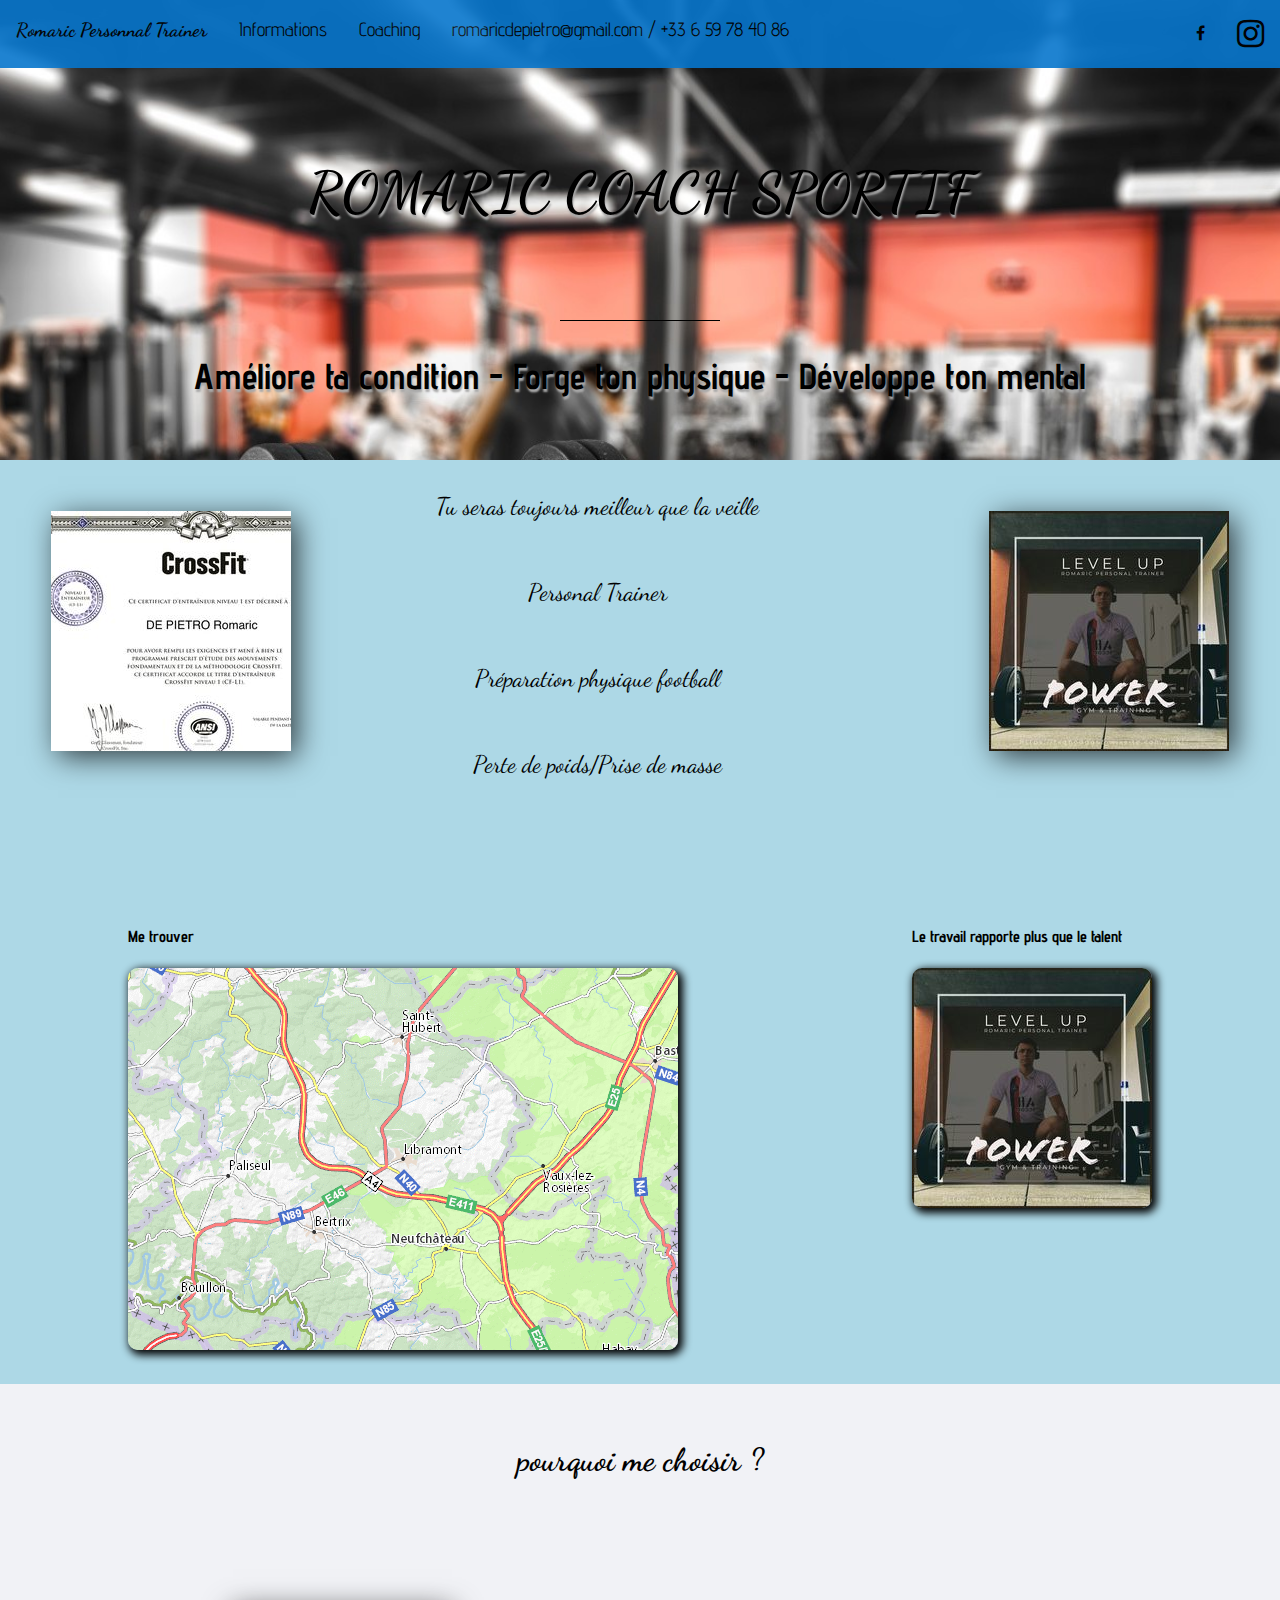
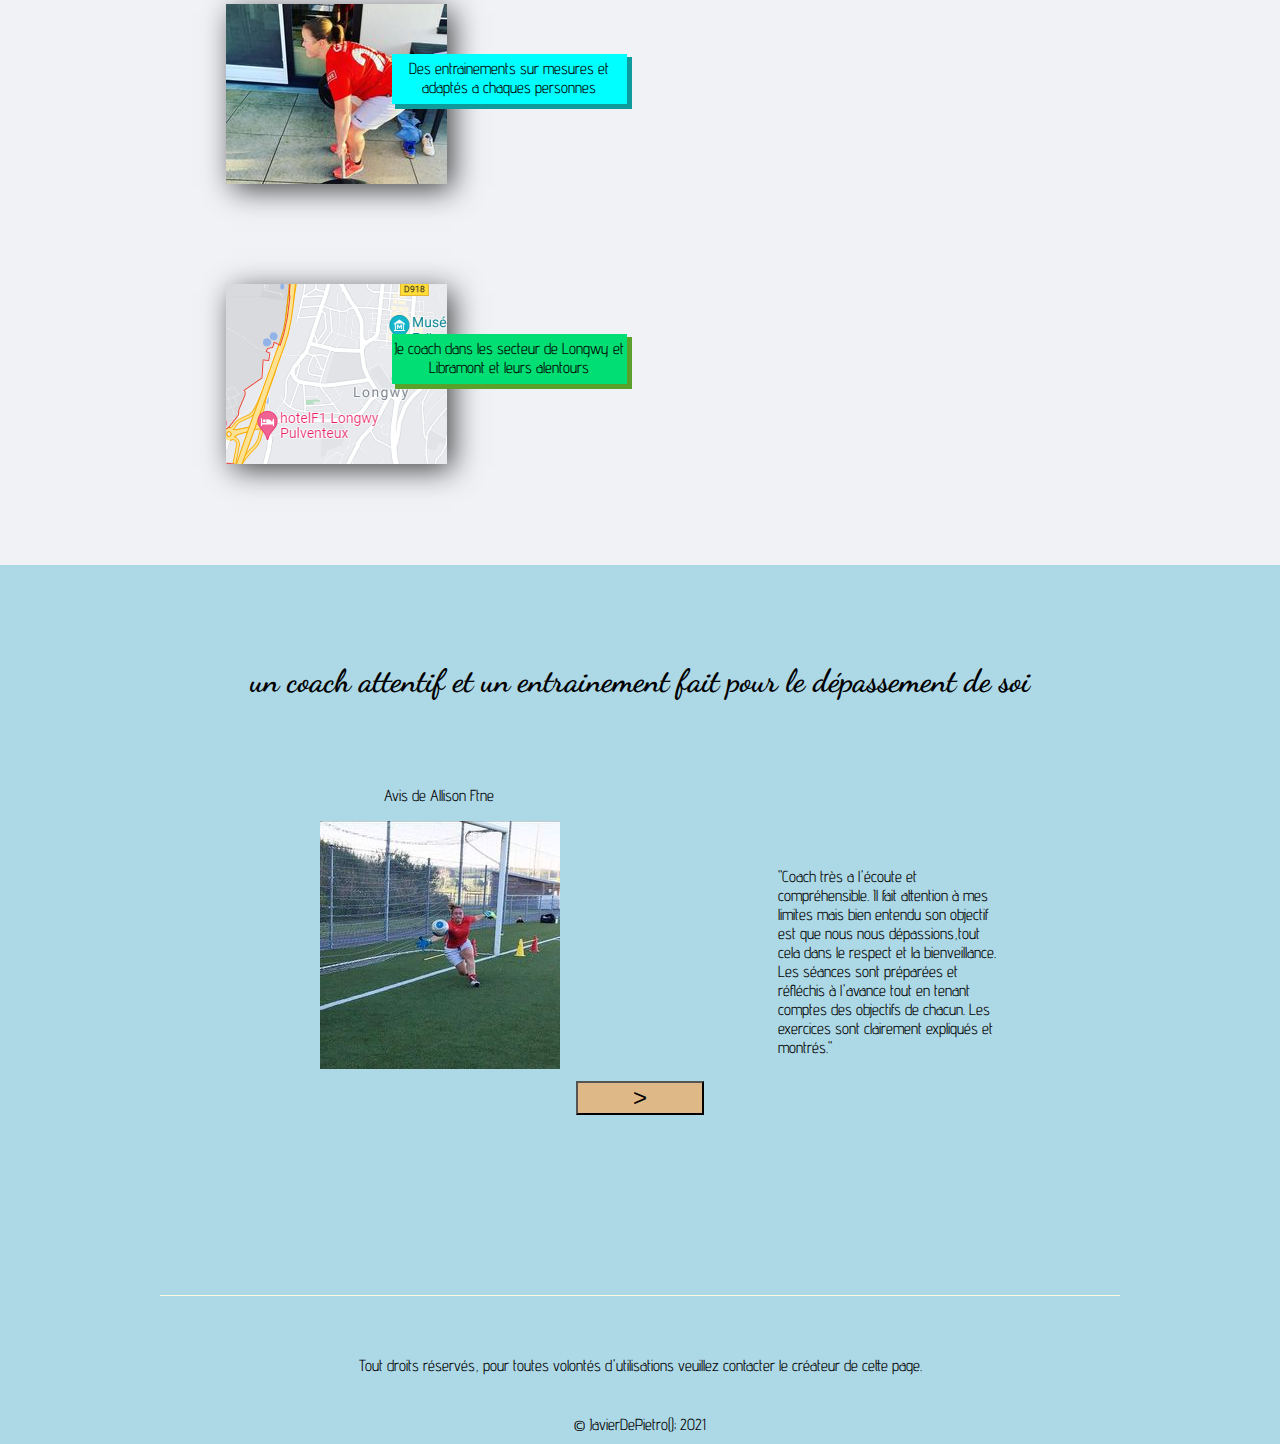
==== index.html @ 674ebf26 "Update index.html" ====
<!DOCTYPE html>

<html lang="fr">
    <head>
        <meta charset="utf-8"> 

        <title>Personal trainer</title>

        <link rel="stylesheet" href="style.css">

        <link rel="stylesheet" href="https://cdnjs.cloudflare.com/ajax/libs/font-awesome/4.7.0/css/font-awesome.css">
        <script src="script.js" type="text/javascript"></script>
        <link rel="icon" type="image/png" sizes="16x16" href="téléchargé.png">
    </head>
    <body>
        <header>
            <nav id = "navbar1">
                <ul>
                    <li id="logo"><a href="index.html">Romaric Personnal Trainer</a></li>
                    <li><a href="information.html">Informations</a></li>
                    <li><a href="coaching.html">Coaching</a></li>
                    <li><a>romaricdepietro@gmail.com / +33 6 59 78 40 86</a></li>
                </ul>
                <ul>
                    <a href="https://www.instagram.com/romaric_personal_trainer/?hl=fr
                    "><i  id = "logoinsta" class="fa fa-instagram"></i></a>
                    <a href="https://m.facebook.com/pg/romaric_dp-105657741568297/posts/
                    "><i id="logofb" class="fa fa-facebook"></i></a>
                </ul>
            </nav>
            <div id="imagePrincipale">
                <h1>Romaric coach sportif</h1>
                <div id="premiertrait"></div>
                <h3>Améliore ta condition - Forge ton physique - Développe ton mental</h3>
            </div>
        </header>

        <section id ="presentation">
            <div id ="TexteIntro">
                <li id="img"></li>
                <li id="img2"></li>
                <p>Tu seras toujours meilleur que la veille</p>
                <p>Personal Trainer</p>
                <p>Préparation physique football</p>
                <p>Perte de poids/Prise de masse</p>
            </div>
            <div id="prestations">
                <div class="imageprestations">
                    <h4>Me trouver</h4>
                    <a href="https://www.google.fr/maps/place/6800+Libramont-Chevigny,+Belgique/@49.9500652,5.2820677,11z/data=!3m1!4b1!4m5!3m4!1s0x47c02b04e99ed1ab:0x1efc25bea2746ca9!8m2!3d49.9183927!4d5.3745927"><img src="carte.png"></a>
                </div>
                <div class="imageprestations">
                    <h4>Le travail rapporte plus que le talent</h4>
                    <a href="#"><img src="logoClassique2.jpg"></a>
                </div>
            </div>
        </section>
        <section id="Choisir">
            <H2>Pourquoi me choisir ?</H2>
            <ul>
                <li id = "entrainement"><p>Des entrainements sur mesures et adaptés a chaques personnes</p></li>
                <li id = "Longwy"><p>Je coach dans les secteur de Longwy et Libramont et leurs alentours</p></li>
            </ul>
        </section>
        <section id = "avisclients">
            <section id = "avis1">
                <h2>Un coach attentif et un entrainement fait pour le dépassement de soi</h2>
                <p id= "client">Avis de Allison Ftne</p>
                <li id = "premieravis"><p>"Coach très a l'écoute et compréhensible. Il fait attention à mes limites mais bien entendu son objectif est que nous nous dépassions,tout cela dans le respect et la bienveillance. Les séances sont préparées et réfléchis à l'avance tout en tenant comptes des objectifs de chacun. Les exercices sont clairement expliqués et montrés."</p></li>
            </section>
            <button id="buttonavis" onClick="avis()">></button>
        </section>
        <footer>
            <div id="droitslegaux"></div>
            <div id="autretrait"></div>
            <div id="copyrightsEtIcones">
                <div id="copyrights">
                    <li>Tout droits réservés, pour toutes volontés d'utilisations veuillez contacter le créateur de cette page.</li>
                    <span>© JavierDePietro(); 2021</span>
                </div>
            </div>
        </footer>
    </body>
</html>
---- style.css ----
@import url('https://fonts.googleapis.com/css2?family=Dancing+Script&display=swap');
@import url('https://fonts.googleapis.com/css2?family=Advent+Pro&family=Dancing+Script&display=swap');
@import url('https://fonts.googleapis.com/css2?family=Roboto&display=swap');

body {
    font-family: 'Advent Pro', sans-serif;
    padding: 0;
    margin: 0;
}
nav h1 {
    padding-top: 60px;
}
ul {
    margin: 0;
    padding: 0;
}
li {
    list-style-type: none;
}
#presentation {
    background-color: lightblue;
}
#TexteIntro p {
    font-family: 'Roboto';
    padding: 10px 13%;
    text-align: center;
}
h1 {
    font-family:   'Dancing Script';
    text-transform: uppercase;
    text-align: center;
    padding-top: 60px;
    padding-bottom: 60px;
    font-size: 3.5em;
    text-shadow: 1px 3px 2px darkgray;
}
h2 {
    font-family:   'Dancing Script';
    text-transform: lowercase;
    text-align: center;
    padding-top: 60px;
    padding-bottom: 60px;
    font-size: 2em;
}
h3 {
    text-align: center;
    color: black;
    font-size: 2.25em;
    text-shadow: 1px 3px 2px darkgray;
}
a {
    text-decoration: none;
    color: black;
}

/* Barre de navigation */

#navbar1 {
    overflow: hidden;
    background-color: rgb(7, 118, 204);
    position: fixed;
    width: 100%;
    opacity: 0.9;
    top: 0;
}
header li {
    float: left;
    font-size: 1.2em;
}
header li a {
    text-decoration: none;
    display: block;
    text-align: center;
    padding: 18px 16px;
    float: right;
}
#logo {
    font-family: 'Dancing Script';
    font-weight: bold;
    float: left;
}
#logoinsta {
    padding: 18px 16px;
    float: right;
}
#logofb {
    padding: 25px 16px 5px 16px;
    float: right;
}
/* image principale */

#imagePrincipale {
    padding-top: 60px;
    background: url(imageSDS.jpeg) no-repeat fixed 50% 50%;
    background-size: cover;
    height: 400px;
}
#imagePrincipale h3 {
    text-align: center;
}
#premiertrait {
    height: 1px;
    width: 12.5%;
    margin: -3px auto;
    background-color: black;
}
/* présentation */
#avisclients {
    background-color: lightblue;
    padding: 10px 0px 100px 0px;
}
#avisclients h2 {
    text-align: center;
}
#client {
    margin-left: 30%;
}
#avisclients li {
    margin-left: 25%;
    background: url(avis1.jpg) no-repeat border-box;
    padding: 30px 0px 50px 10%;
    height: 180px;
    width: 50%;
    max-width: 550px;
}
#premieravis p {
    float: right;
    padding: 0px 0px 0px 60%;
}
#prestations {
    background-color: lightblue;
    padding: 100px 0px 100px 0px;
}
#TexteIntro {
    padding: 1px 1px 1px 1px;
}

#TexteIntro p {
    padding-top: 30px;
}

#prestations {
    display: flex;
    flex-wrap: wrap;
    justify-content: space-between;
    padding: 100px 10% 30px 10%;
}
.imagesprestations h4 {
    font-family: 'Dancing Script', cursive;
    text-align: center;
    font-size: 1.8em;
    margin: 4px;
    font-weight: 300;
}
.imageprestations img {
    border-radius: 10px;
    box-shadow: 3px 3px 8px 2px;
}
.imageprestations img:hover {
    opacity: 0.8;
    transform: scale(1.05);
    transition: 0.6s ease-in;
}
/* Pourquoi me choisir */
#Choisir {
    height: 1400;
    background-color: #f1f2f6;
    padding: 1px 2%;
}
#Choisir h2 {
    padding-top: 30px;
}

#TexteIntro p{
    background-color: lightblue;
    font-family: 'Dancing Script';
    font-size: 1em;
}

#TexteIntro li{
    background-color: lightblue;
    font-family:   'Dancing Script';
}

#img {
    background: url(diplomeEntraineur.jpg) no-repeat;
    background-color: lightblue;
    min-width: 240px;
    min-height: 240px;
    float: left;
    margin: 50px 0px 0px 50px;
    box-shadow: 6px 6px 28px -1px rgba(0,0,0,0.75);
}

#img2 {
    background: url(logoClassique2.jpg) no-repeat;
    background-color: lightblue;
    min-width: 240px;
    min-height: 240px;
    float: right;
    margin: 50px 50px 0px 0px;
    box-shadow: 6px 6px 28px -1px rgba(0,0,0,0.75);
}

#presentation p {
    height: 45px;
    width: 350px;
    margin: 1px -300px 0 20% ;
    font-size: 1.5em;
    text-align: center;
}
#entrainement {
    background: url(Entrainement.jpg) no-repeat;
}
#Longwy {
    background: url(Longwy.PNG) no-repeat;
}
#Choisir li {
    margin: 65px 50px 100px 200px;
    height: 180px;
    width: 18%;
    max-width: 550px;
    box-shadow: 6px 6px 28px -1px rgba(0,0,0,0.75);
}
#Choisir p {
    height: 45px;
    width: 235px;
    background-color: #01DF74;
    float: right;
    margin: 50px -180px 0 0;
    font-size: 1em;
    text-align: center;
    padding-top: 5px;
    box-shadow: 4px 4px 0 1px rgba(90,161,43,1);
}
#entrainement p {
    background-color: cyan;
    box-shadow: 4px 4px 0 1px rgba(15,154,156,1);
}
/* Formulaire de contact */
footer {
    background-color: lightblue;
    padding-top: 1px;
    color: #fffae1;
    padding: 20px 0 10px 0;
    text-align: center;
}
#buttonavis {
    font-size: 1.5em;
    background-color: burlywood;
    margin-left: 45%;
    width: 10%;
}
#buttonavis:hover {
    background-color: bisque;
    cursor: pointer;
    transition: 0.3s ease-in-out;
}
#copyrights {
    padding: auto;
}

#copyrights li {
    padding-bottom: 40px;
}

#autretrait {
    height: 1px;
    width: 75%;
    background-color: #FFFAE1;
    margin:60px auto;
}
#logoinsta {
    font-size: 2em;
}

#copyrights {
    color: black;
}
/*Fichier coaching.html seulement*/
#reservation {
    background-color: #f1f2f6;
    background: url(imageSDS.jpeg) no-repeat;
    background-size: cover;
    font-family: 'Roboto';
}

#reservation h2{
    padding-top: 75px;
    font-size: 3em;
}

#reservation p {
    text-align: center;
    font-weight: bold;
    color: white;
}

#programmes {
    display: flex;
    flex-wrap: wrap;
    justify-content: space-between;
    padding: 5%;
    text-align: center;
}

#programmes img {
    border-radius: 4.5%;
    box-shadow: 0 0 20px 0px rgba(0, 0, 0, 0.844);
    ;
}

#programmes img:hover {
    transform: translateY(-10px);
    transition: 0.45s;
}

#programmes li {
    padding-top: 20px;
    color: white;
}

#programmes p {
    font-size: 0.8em;
    color: #ccff66;
}
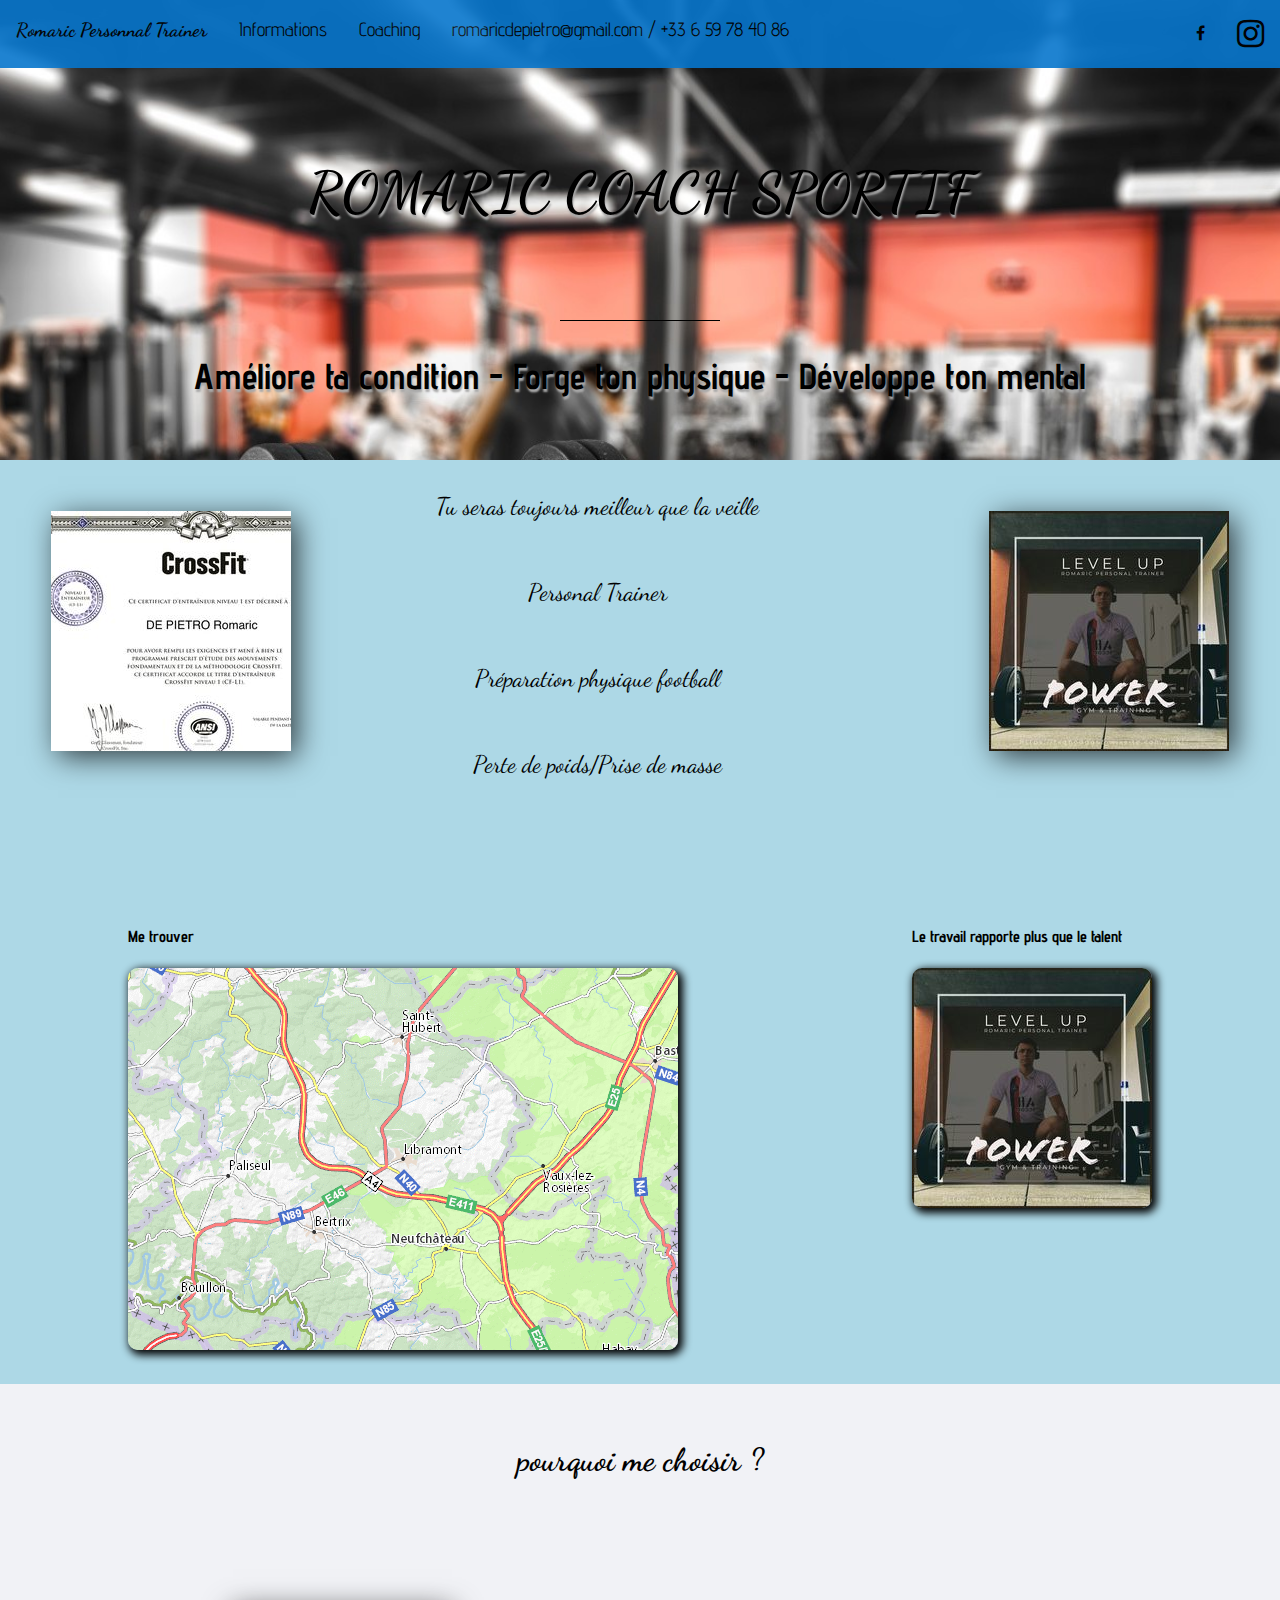
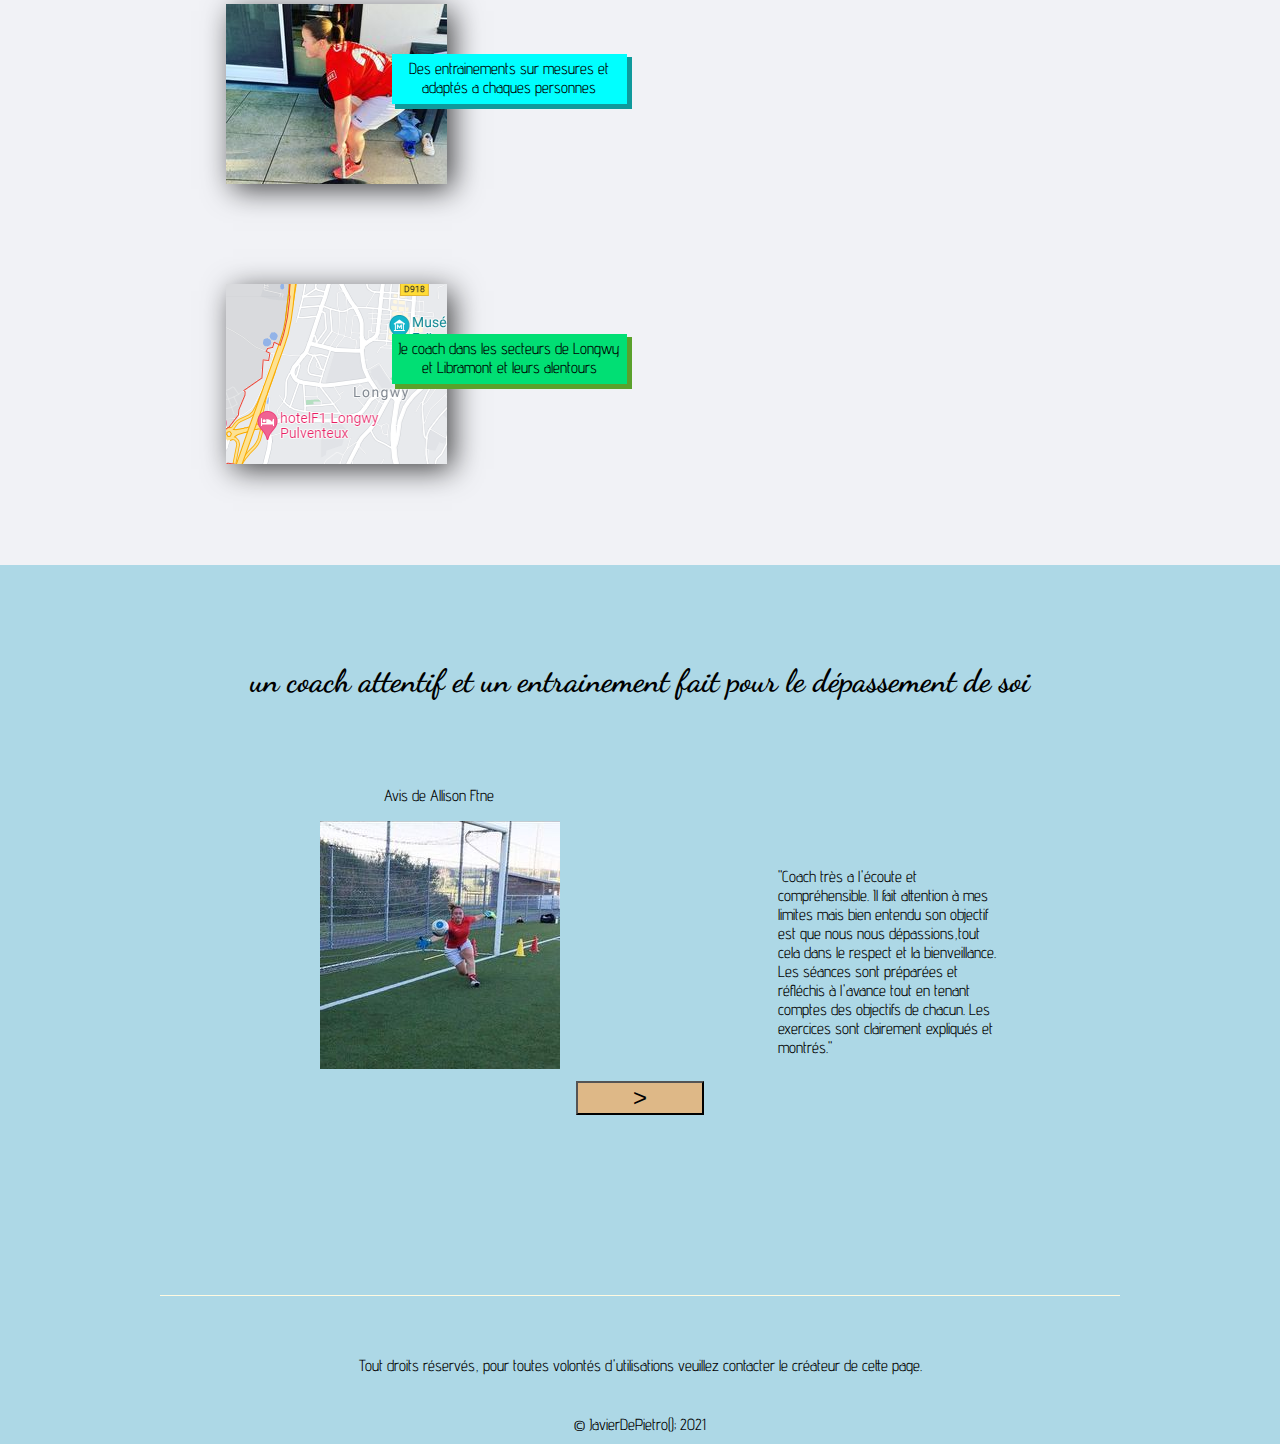
==== commit 8ef49789: "Update index.html" ====
--- a/index.html
+++ b/index.html
@@ -59,7 +59,7 @@
             <H2>Pourquoi me choisir ?</H2>
             <ul>
                 <li id = "entrainement"><p>Des entrainements sur mesures et adaptés a chaques personnes</p></li>
-                <li id = "Longwy"><p>Je coach dans les secteur de Longwy et Libramont et leurs alentours</p></li>
+                <li id = "Longwy"><p>Je coach dans les secteurs de Longwy et Libramont et leurs alentours</p></li>
             </ul>
         </section>
         <section id = "avisclients">
--- a/style.css
+++ b/style.css
@@ -127,6 +127,7 @@
     float: right;
     padding: 0px 0px 0px 60%;
 }
+
 #prestations {
     background-color: lightblue;
     padding: 100px 0px 100px 0px;
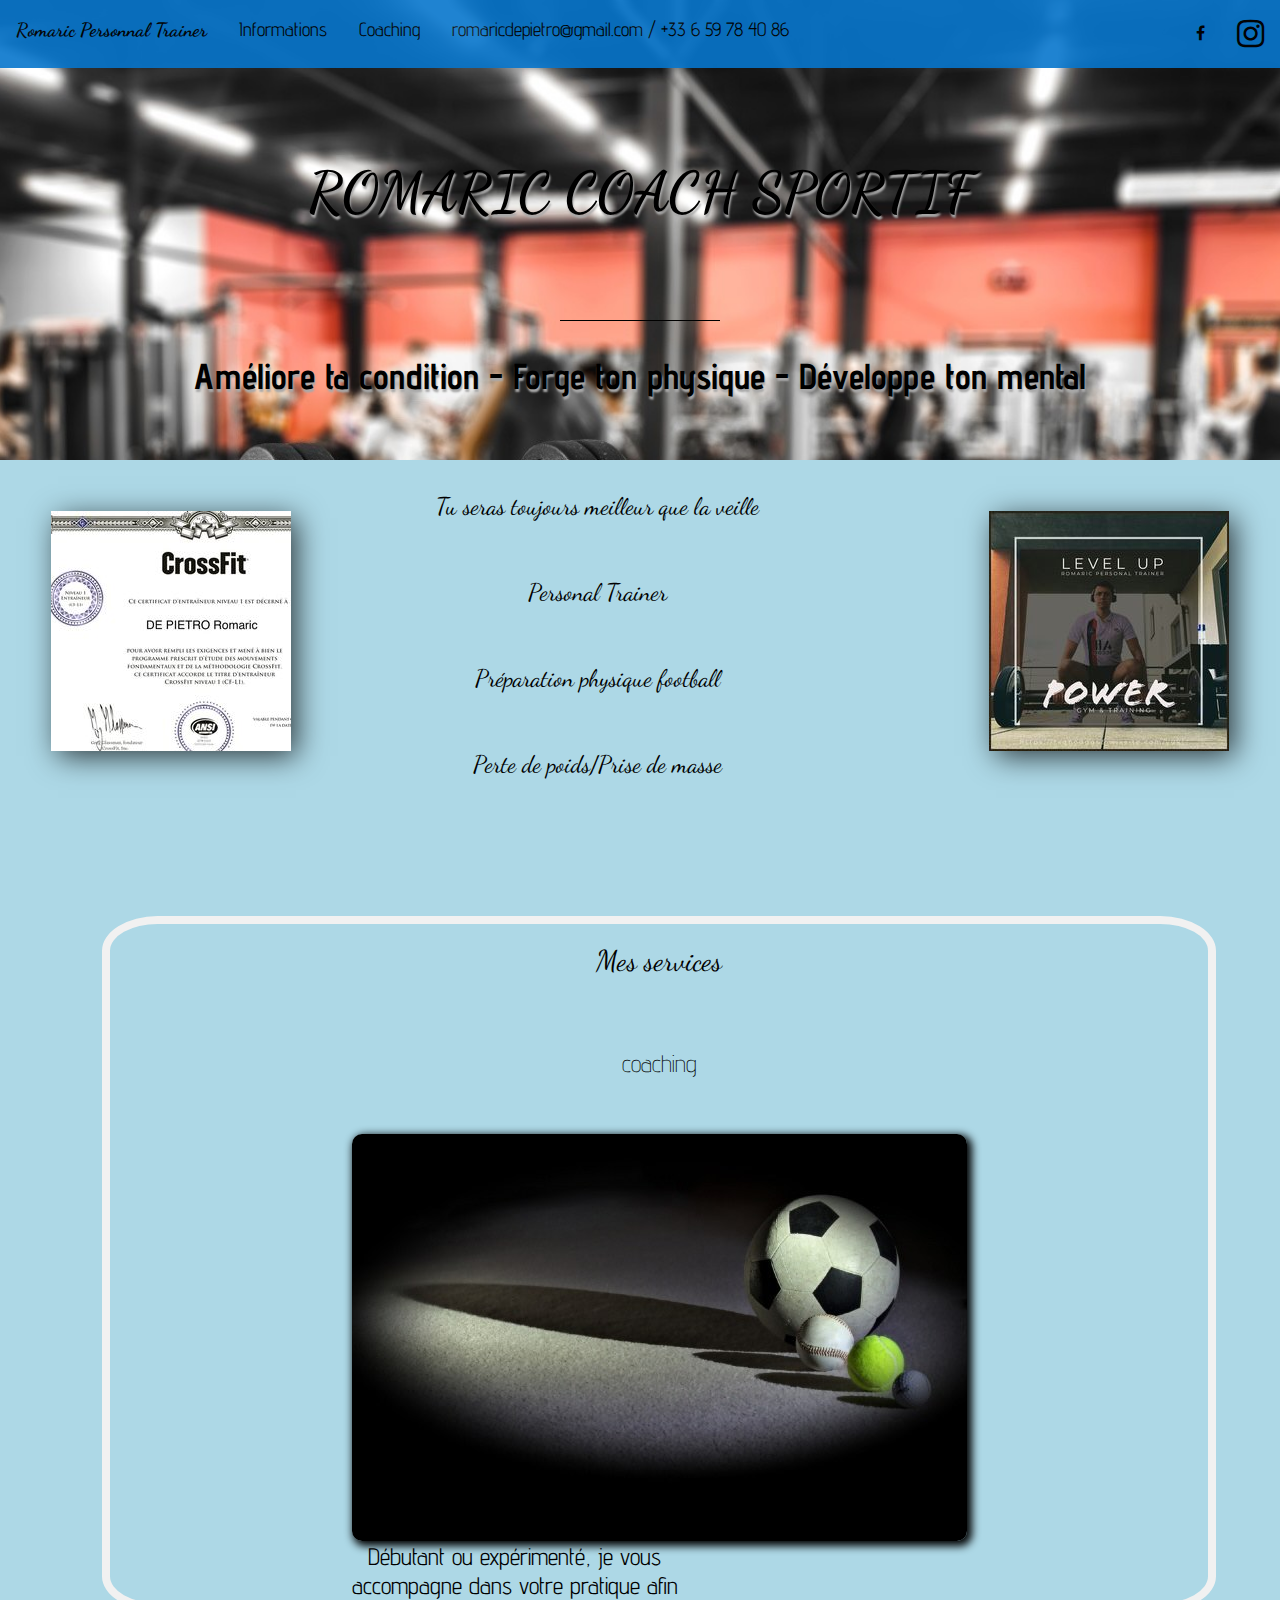
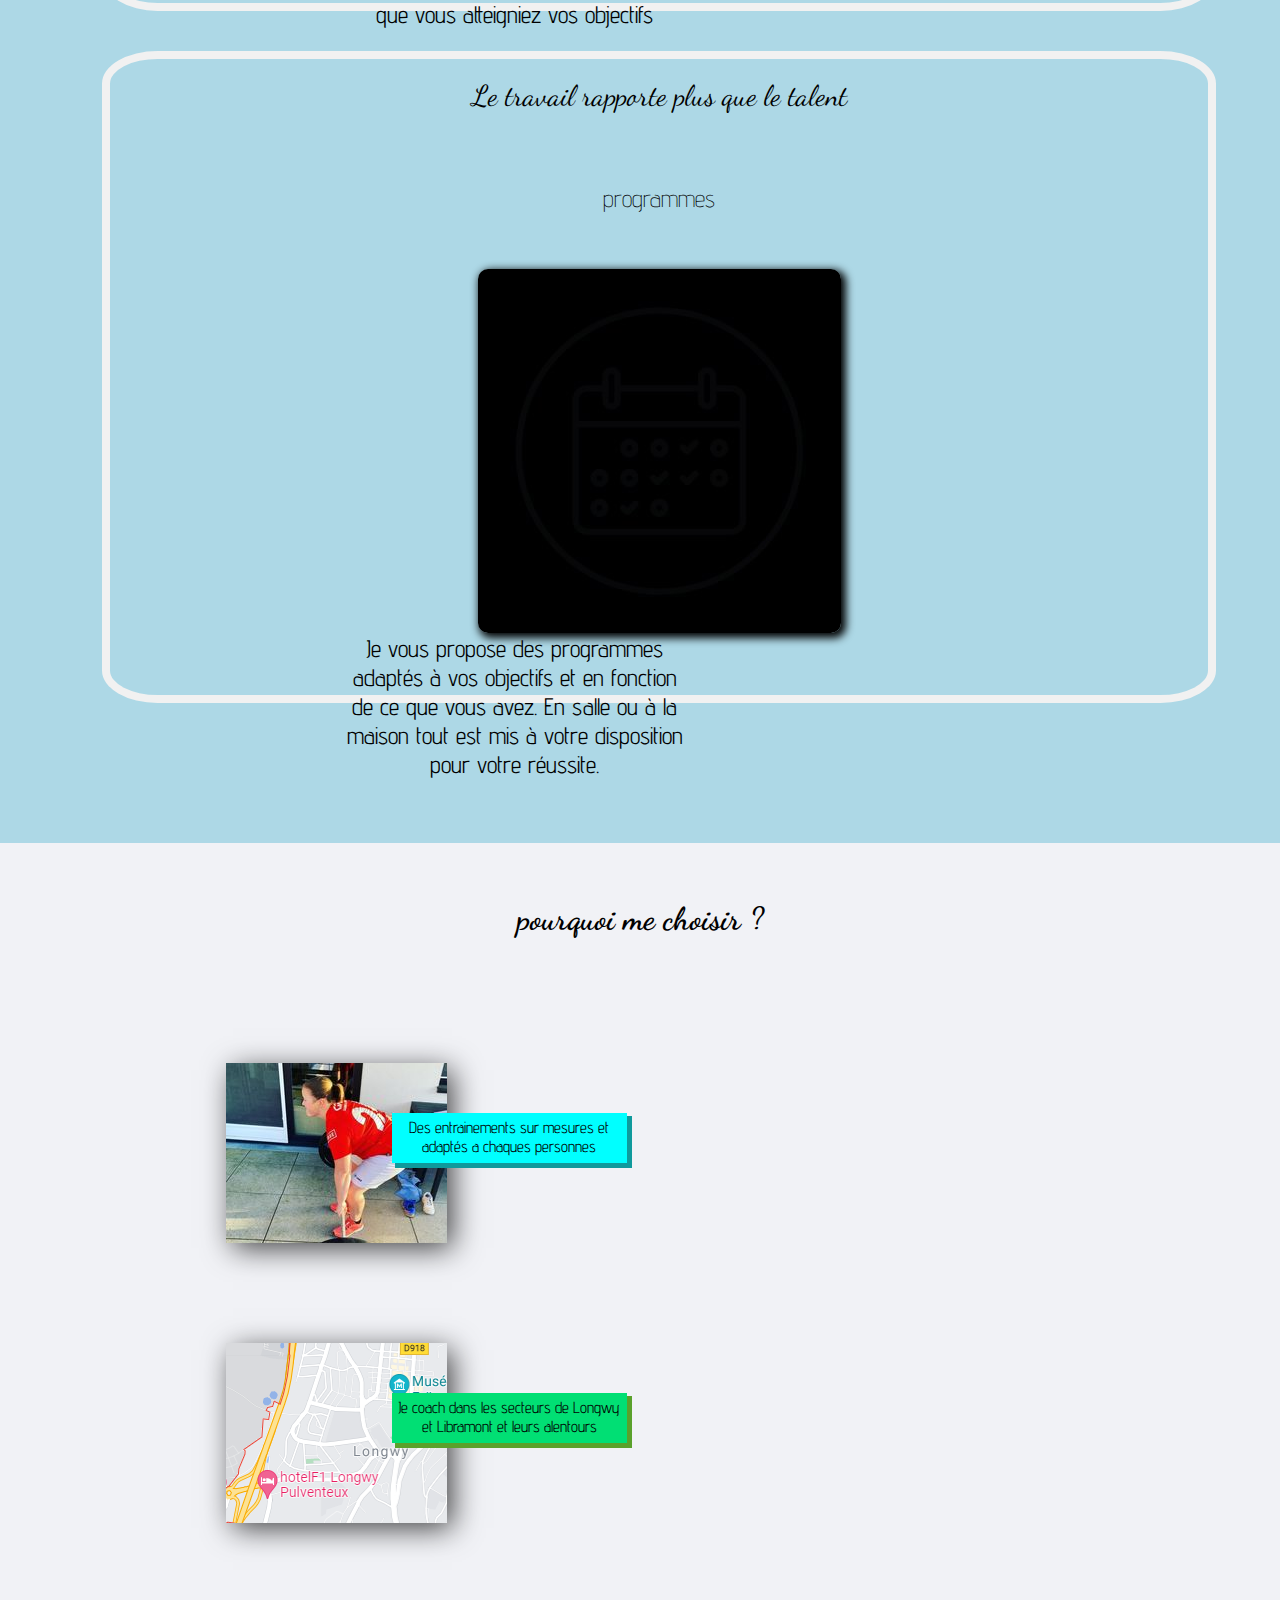
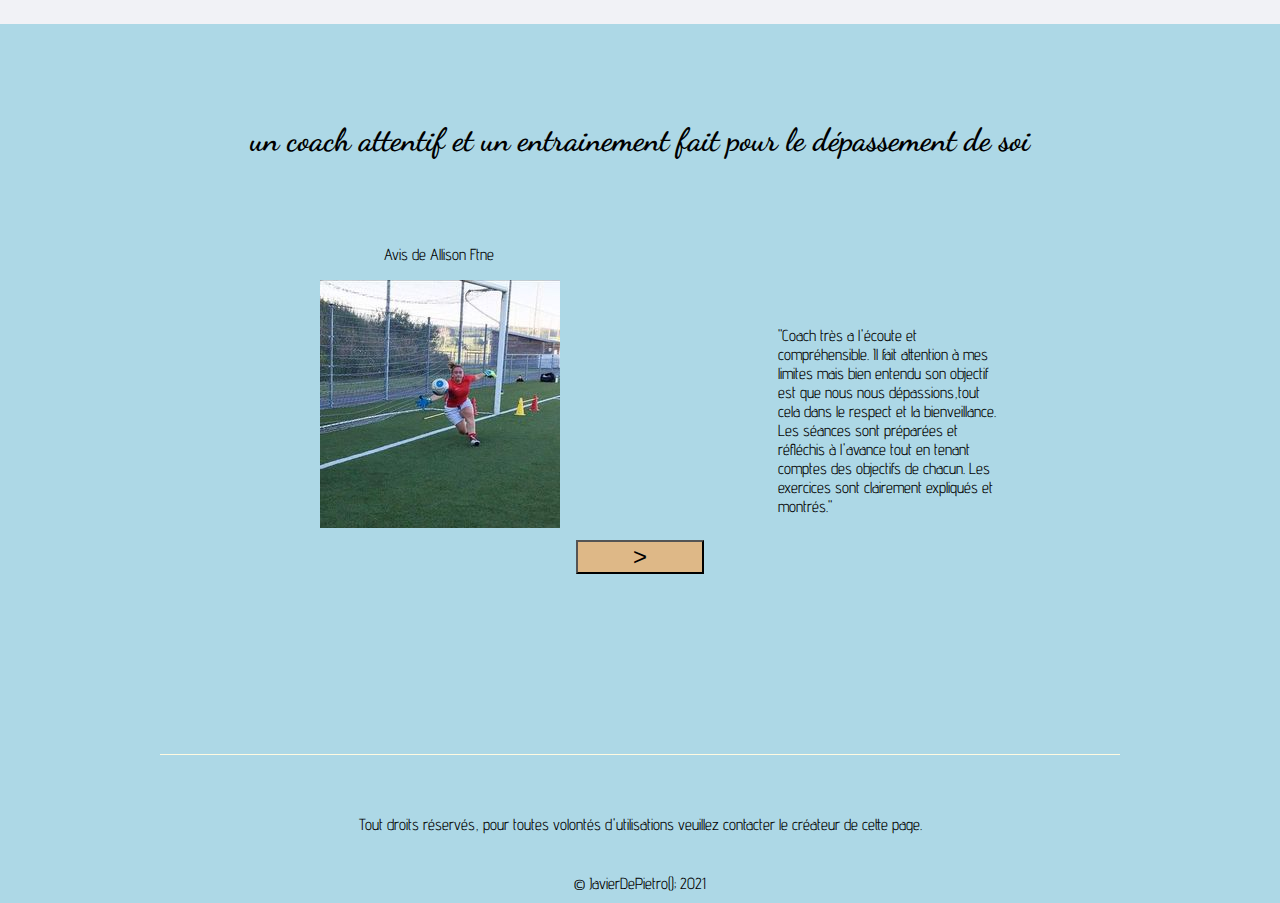
==== commit 46f53ef1: "1.0" ====
--- a/index.html
+++ b/index.html
@@ -45,13 +45,17 @@
                 <p>Perte de poids/Prise de masse</p>
             </div>
             <div id="prestations">
-                <div class="imageprestations">
-                    <h4>Me trouver</h4>
-                    <a href="https://www.google.fr/maps/place/6800+Libramont-Chevigny,+Belgique/@49.9500652,5.2820677,11z/data=!3m1!4b1!4m5!3m4!1s0x47c02b04e99ed1ab:0x1efc25bea2746ca9!8m2!3d49.9183927!4d5.3745927"><img src="carte.png"></a>
+                <div class="services">
+                    <h4>Mes services</h4>
+                    <h6>coaching</h6>
+                    <img src="services.jpg">
+                    <p>Débutant ou expérimenté, je vous accompagne dans votre pratique afin que vous atteigniez vos objectifs</p>
                 </div>
-                <div class="imageprestations">
+                <div class="services">
                     <h4>Le travail rapporte plus que le talent</h4>
-                    <a href="#"><img src="logoClassique2.jpg"></a>
+                    <h6>programmes</h6>
+                    <img src="programmes.jpg"> 
+                    <p>Je vous propose des programmes adaptés à vos objectifs et en fonction de ce que vous avez. En salle ou à la maison tout est mis à votre disposition pour votre réussite.</p>                   
                 </div>
             </div>
         </section>
--- a/style.css
+++ b/style.css
@@ -140,27 +140,37 @@
     padding-top: 30px;
 }
 
-#prestations {
-    display: flex;
-    flex-wrap: wrap;
-    justify-content: space-between;
-    padding: 100px 10% 30px 10%;
-}
-.imagesprestations h4 {
+#prestations h6 {
+    font-family: 'Dancing Script' cursive;
+    text-align: center;
+    font-size: 1.5em;
+    padding-top: 15px;
+    font-weight: 200;
+}
+
+#prestations h4 {
     font-family: 'Dancing Script', cursive;
     text-align: center;
     font-size: 1.8em;
     margin: 4px;
     font-weight: 300;
 }
-.imageprestations img {
+
+.services {
+    text-align : center;
+    padding : 1em;
+    border : 0.5em solid #f1f1f1;
+    margin: 10px 5% 40px 8%;
+    border-radius: 5%;
+}
+
+.services img {
+    max-width: 80%;
     border-radius: 10px;
     box-shadow: 3px 3px 8px 2px;
-}
-.imageprestations img:hover {
-    opacity: 0.8;
-    transform: scale(1.05);
-    transition: 0.6s ease-in;
+    display:block;
+    margin-left: auto;
+    margin-right: auto;
 }
 /* Pourquoi me choisir */
 #Choisir {
@@ -259,6 +269,7 @@
 }
 #copyrights {
     padding: auto;
+    bottom: 0px;
 }
 
 #copyrights li {
@@ -280,8 +291,9 @@
 }
 /*Fichier coaching.html seulement*/
 #reservation {
+    padding-top: 60px;
     background-color: #f1f2f6;
-    background: url(imageSDS.jpeg) no-repeat;
+    background: url(imageSDS.jpeg) no-repeat fixed 50% 50%;
     background-size: cover;
     font-family: 'Roboto';
 }
@@ -324,4 +336,20 @@
 #programmes p {
     font-size: 0.8em;
     color: #ccff66;
+}
+
+/*information.html uniquement*/
+
+#informationhtml {
+    padding-top: 60px;
+    background-color: #f1f2f6;
+    background: url(imageSDS.jpeg) no-repeat fixed 50% 50%;
+    background-size: cover;
+}
+
+#Romaric p {
+    font-size: 1.5em;
+    padding: 8% 10%;
+    font-weight: bold;
+    color: rgb(255, 255, 254);
 }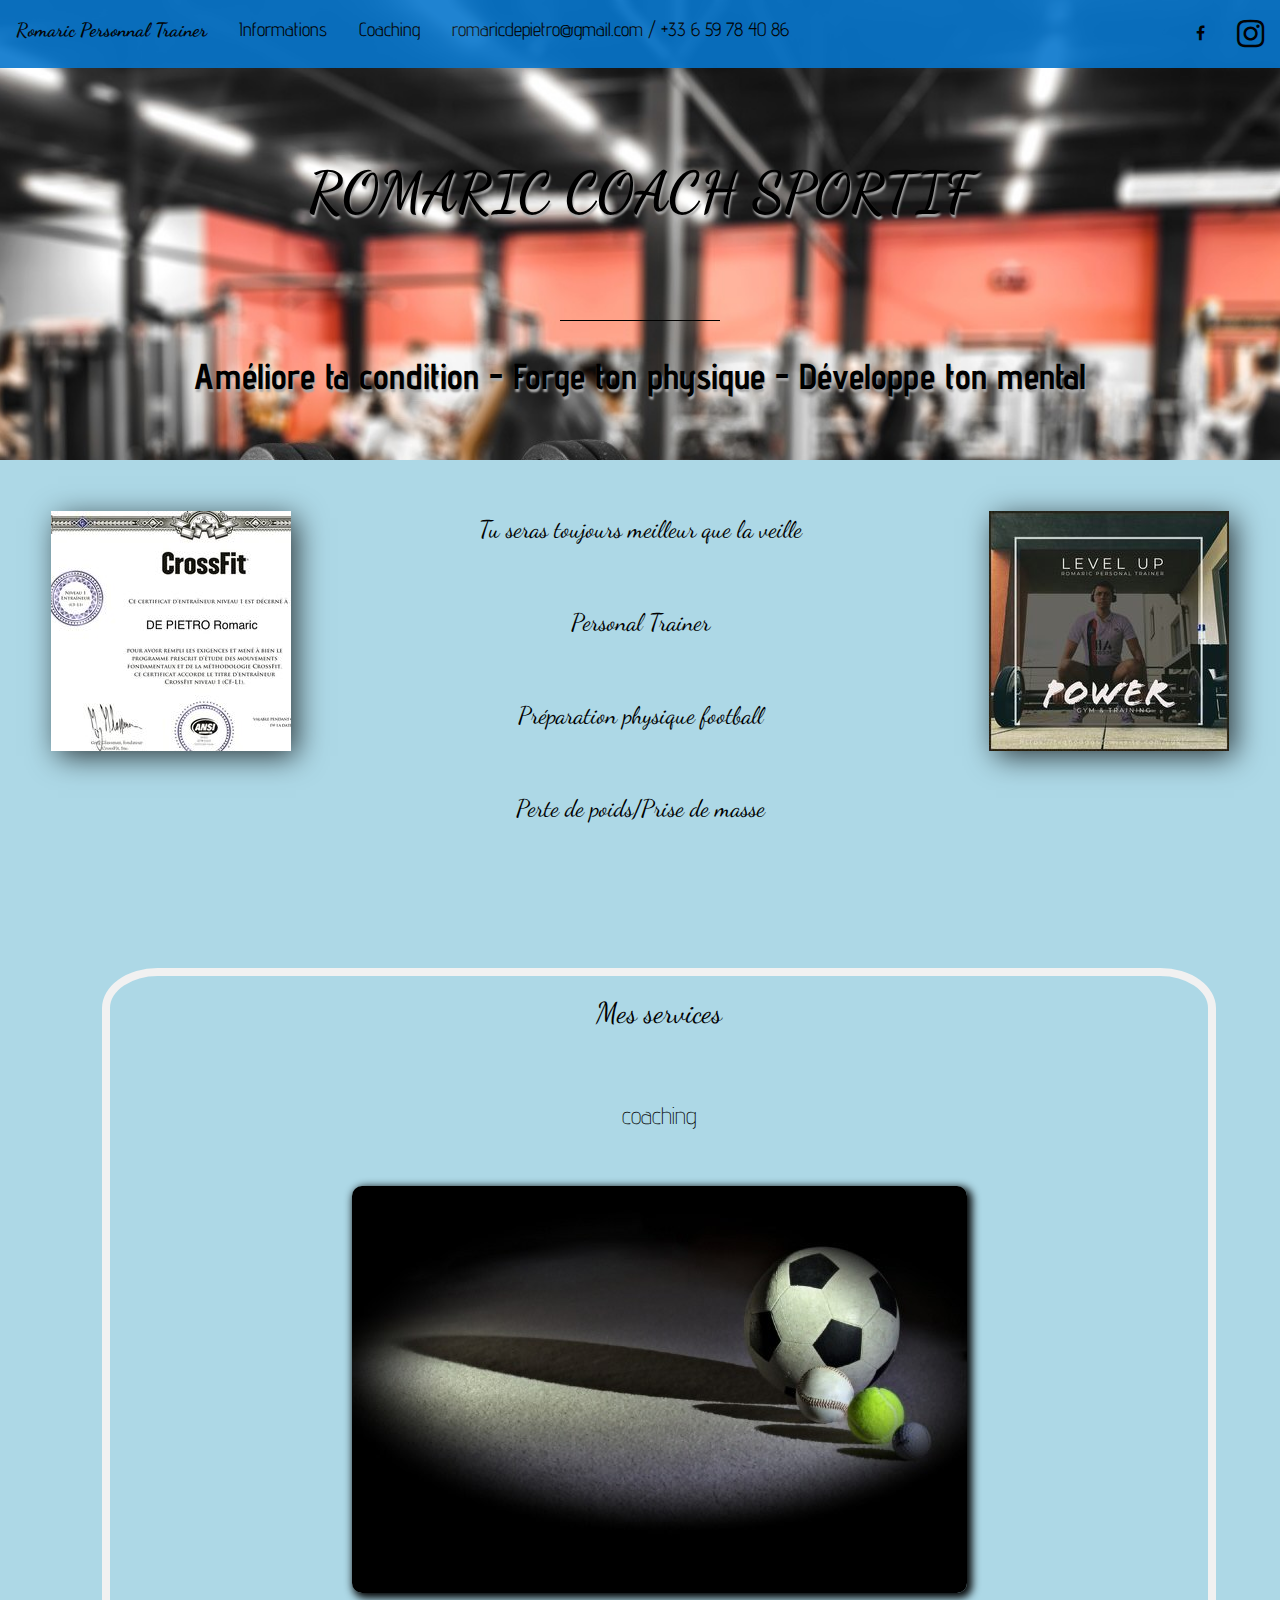
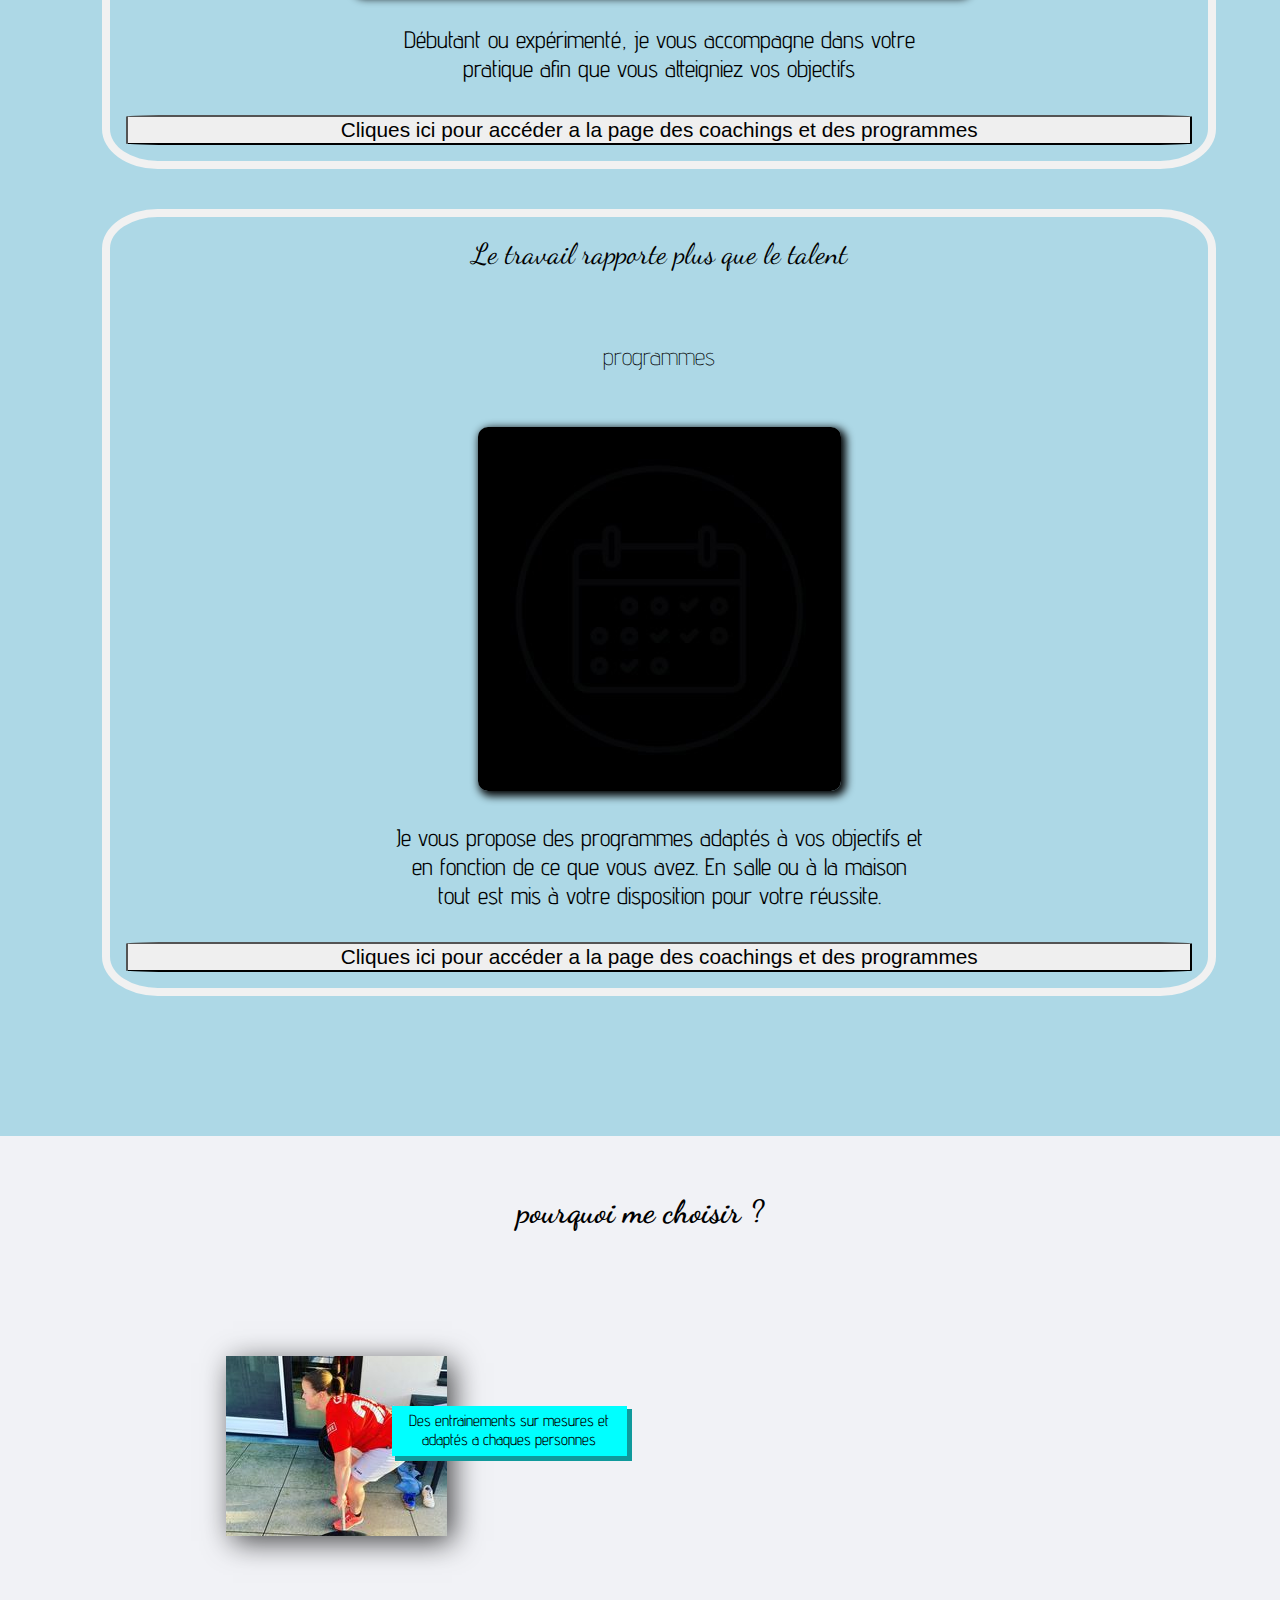
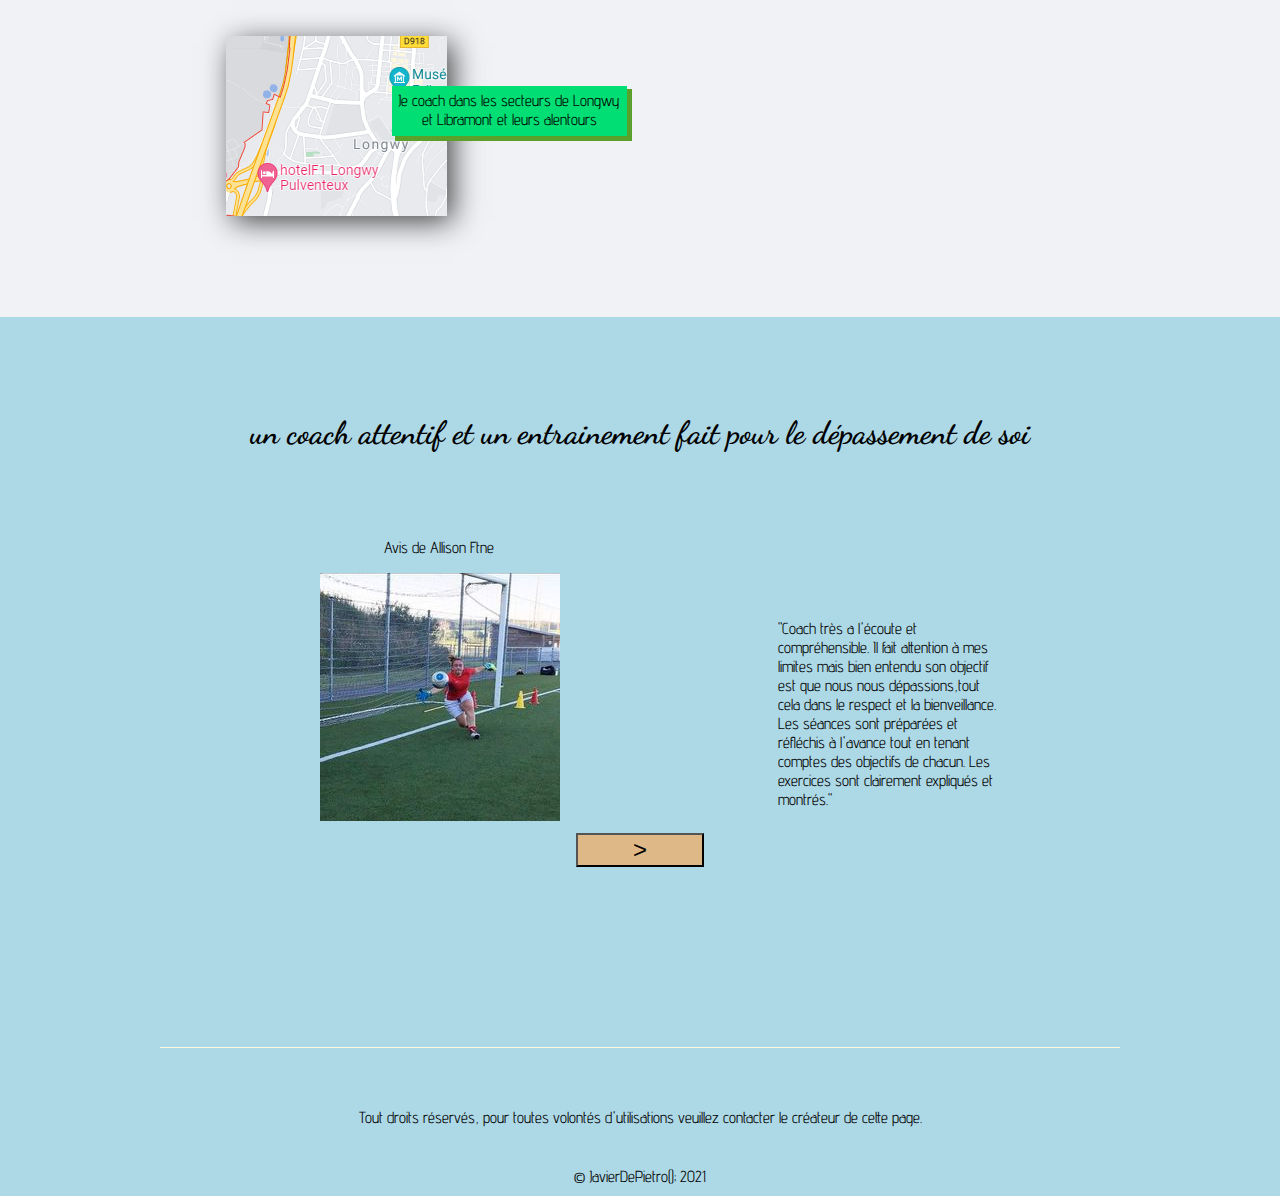
==== commit c8a011e6: "1.0" ====
--- a/index.html
+++ b/index.html
@@ -50,12 +50,14 @@
                     <h6>coaching</h6>
                     <img src="services.jpg">
                     <p>Débutant ou expérimenté, je vous accompagne dans votre pratique afin que vous atteigniez vos objectifs</p>
+                    <button><a href="coaching.html">Cliques ici pour accéder a la page des coachings et des programmes</a></button>
                 </div>
                 <div class="services">
                     <h4>Le travail rapporte plus que le talent</h4>
                     <h6>programmes</h6>
                     <img src="programmes.jpg"> 
                     <p>Je vous propose des programmes adaptés à vos objectifs et en fonction de ce que vous avez. En salle ou à la maison tout est mis à votre disposition pour votre réussite.</p>                   
+                    <button><a href="coaching.html">Cliques ici pour accéder a la page des coachings et des programmes</a></button>
                 </div>
             </div>
         </section>
--- a/style.css
+++ b/style.css
@@ -140,6 +140,11 @@
     padding-top: 30px;
 }
 
+#prestations p {
+    font-size: 1.5em;
+    padding: 8px 25%;
+}
+
 #prestations h6 {
     font-family: 'Dancing Script' cursive;
     text-align: center;
@@ -154,14 +159,6 @@
     font-size: 1.8em;
     margin: 4px;
     font-weight: 300;
-}
-
-.services {
-    text-align : center;
-    padding : 1em;
-    border : 0.5em solid #f1f1f1;
-    margin: 10px 5% 40px 8%;
-    border-radius: 5%;
 }
 
 .services img {
@@ -172,7 +169,25 @@
     margin-left: auto;
     margin-right: auto;
 }
+
+.services button {
+    width: 100%;
+    height: 15%;
+    font-size: 1.3em;
+    border-radius: 5%;
+}
+
+.services {
+    text-align : center;
+    padding : 1em;
+    border : 0.5em solid #f1f1f1;
+    border-width: auto;
+    margin: 10px 5% 40px 8%;
+    border-radius: 5%;
+}
+
 /* Pourquoi me choisir */
+
 #Choisir {
     height: 1400;
     background-color: #f1f2f6;
@@ -185,7 +200,7 @@
 #TexteIntro p{
     background-color: lightblue;
     font-family: 'Dancing Script';
-    font-size: 1em;
+    font-size: 1.5em;
 }
 
 #TexteIntro li{
@@ -213,13 +228,14 @@
     box-shadow: 6px 6px 28px -1px rgba(0,0,0,0.75);
 }
 
-#presentation p {
+#Choisir p {
     height: 45px;
     width: 350px;
     margin: 1px -300px 0 20% ;
     font-size: 1.5em;
     text-align: center;
 }
+
 #entrainement {
     background: url(Entrainement.jpg) no-repeat;
 }
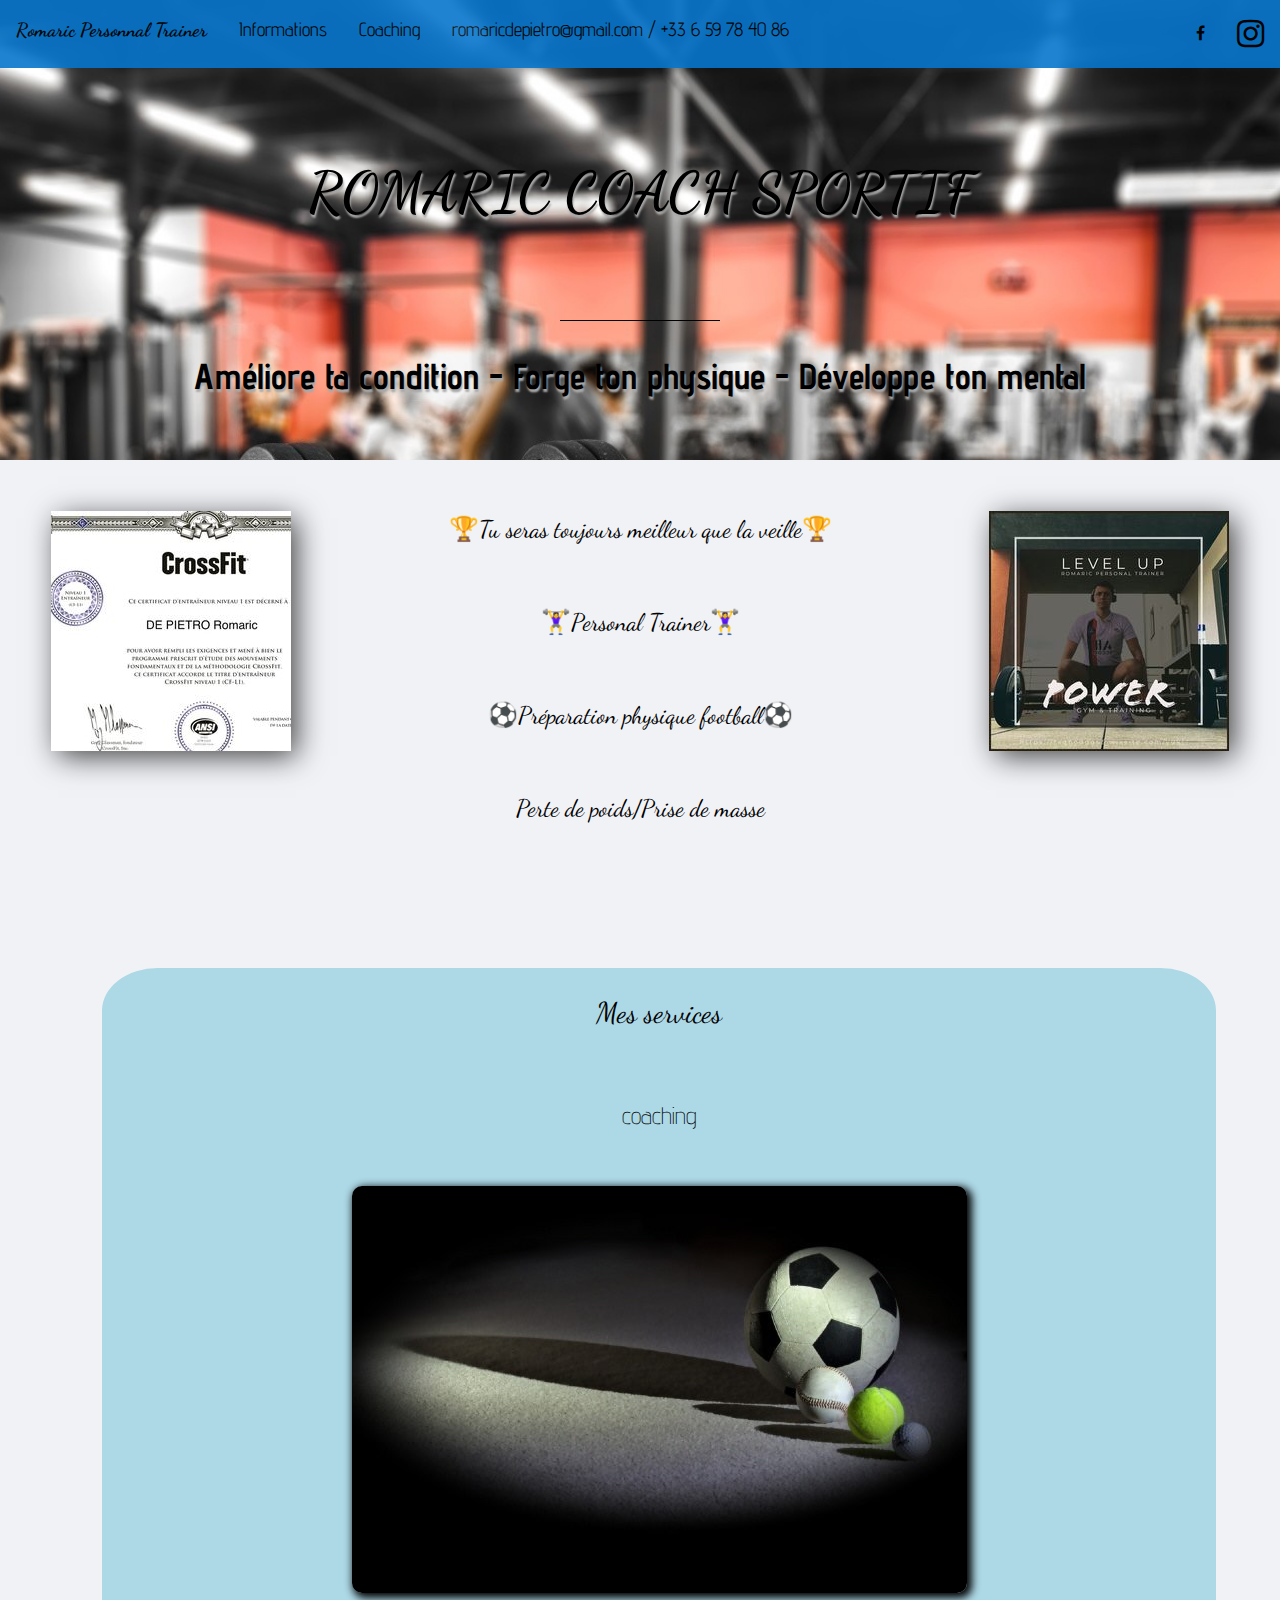
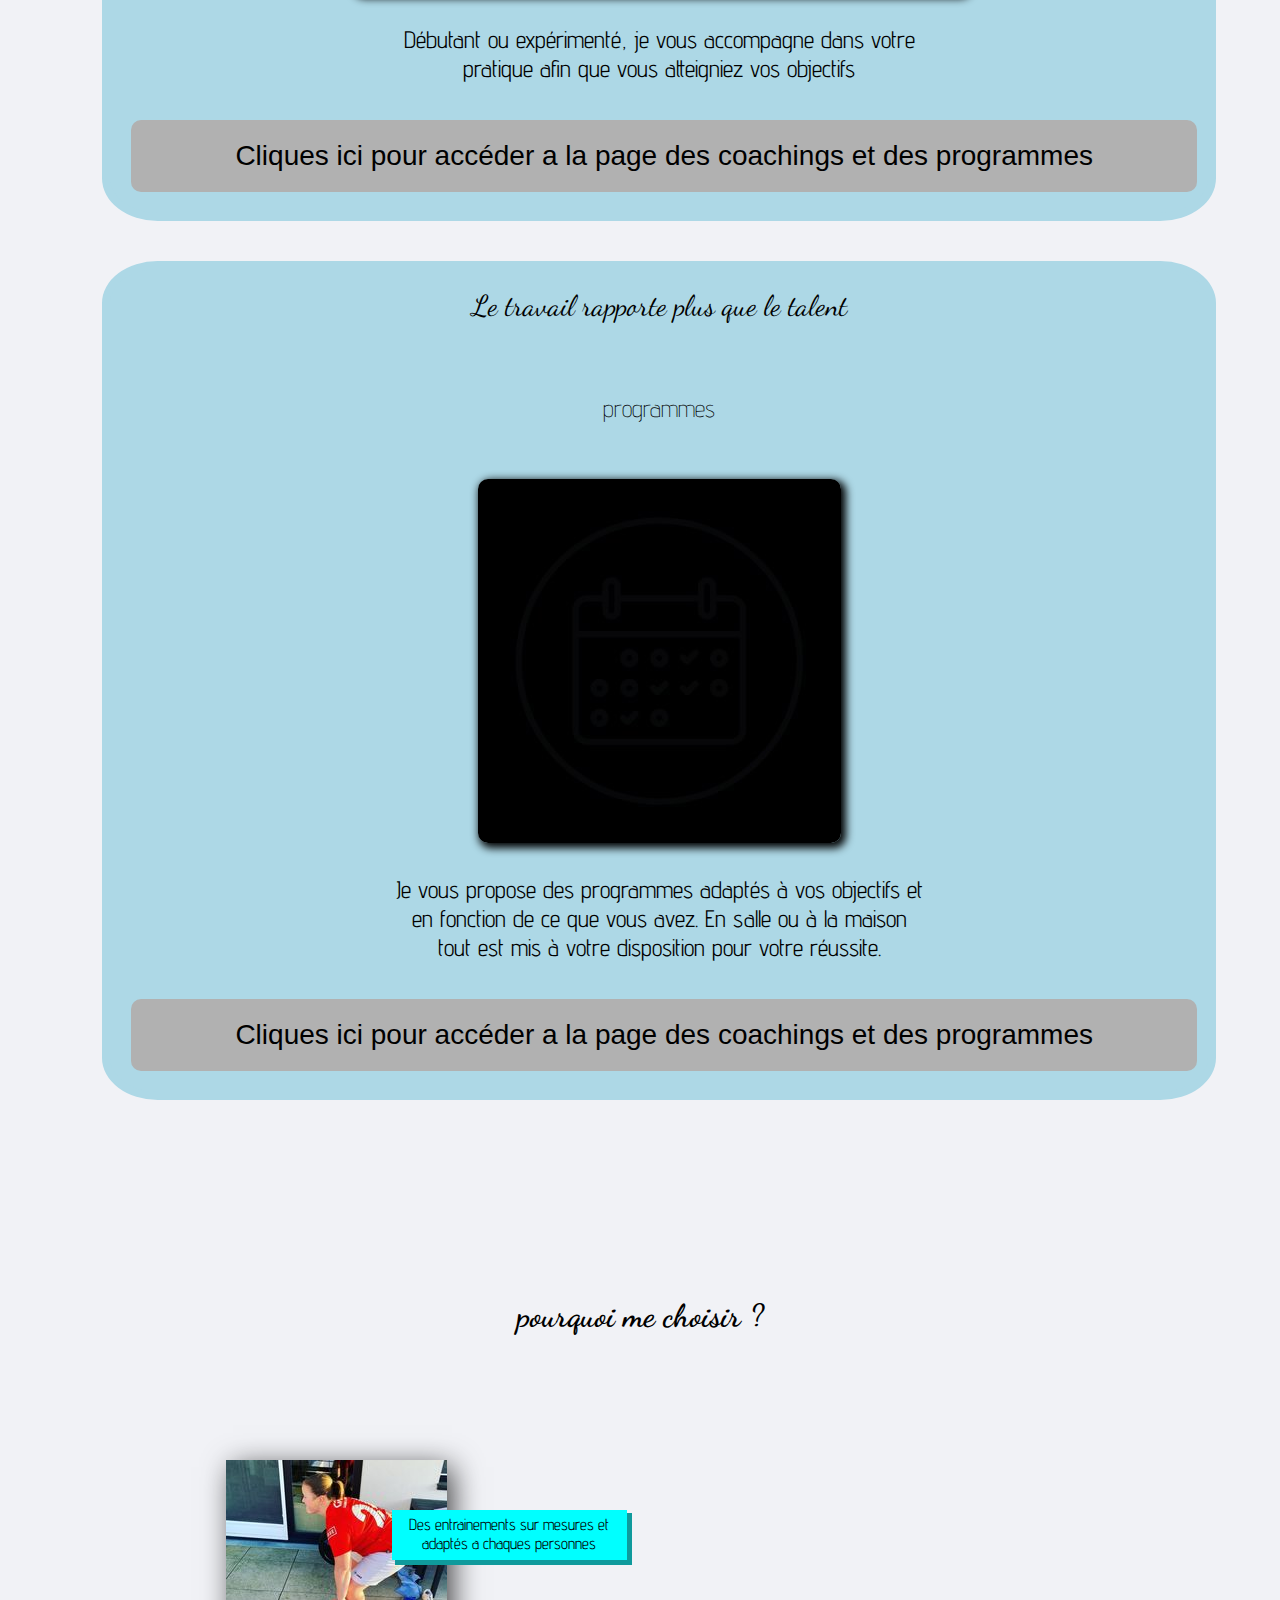
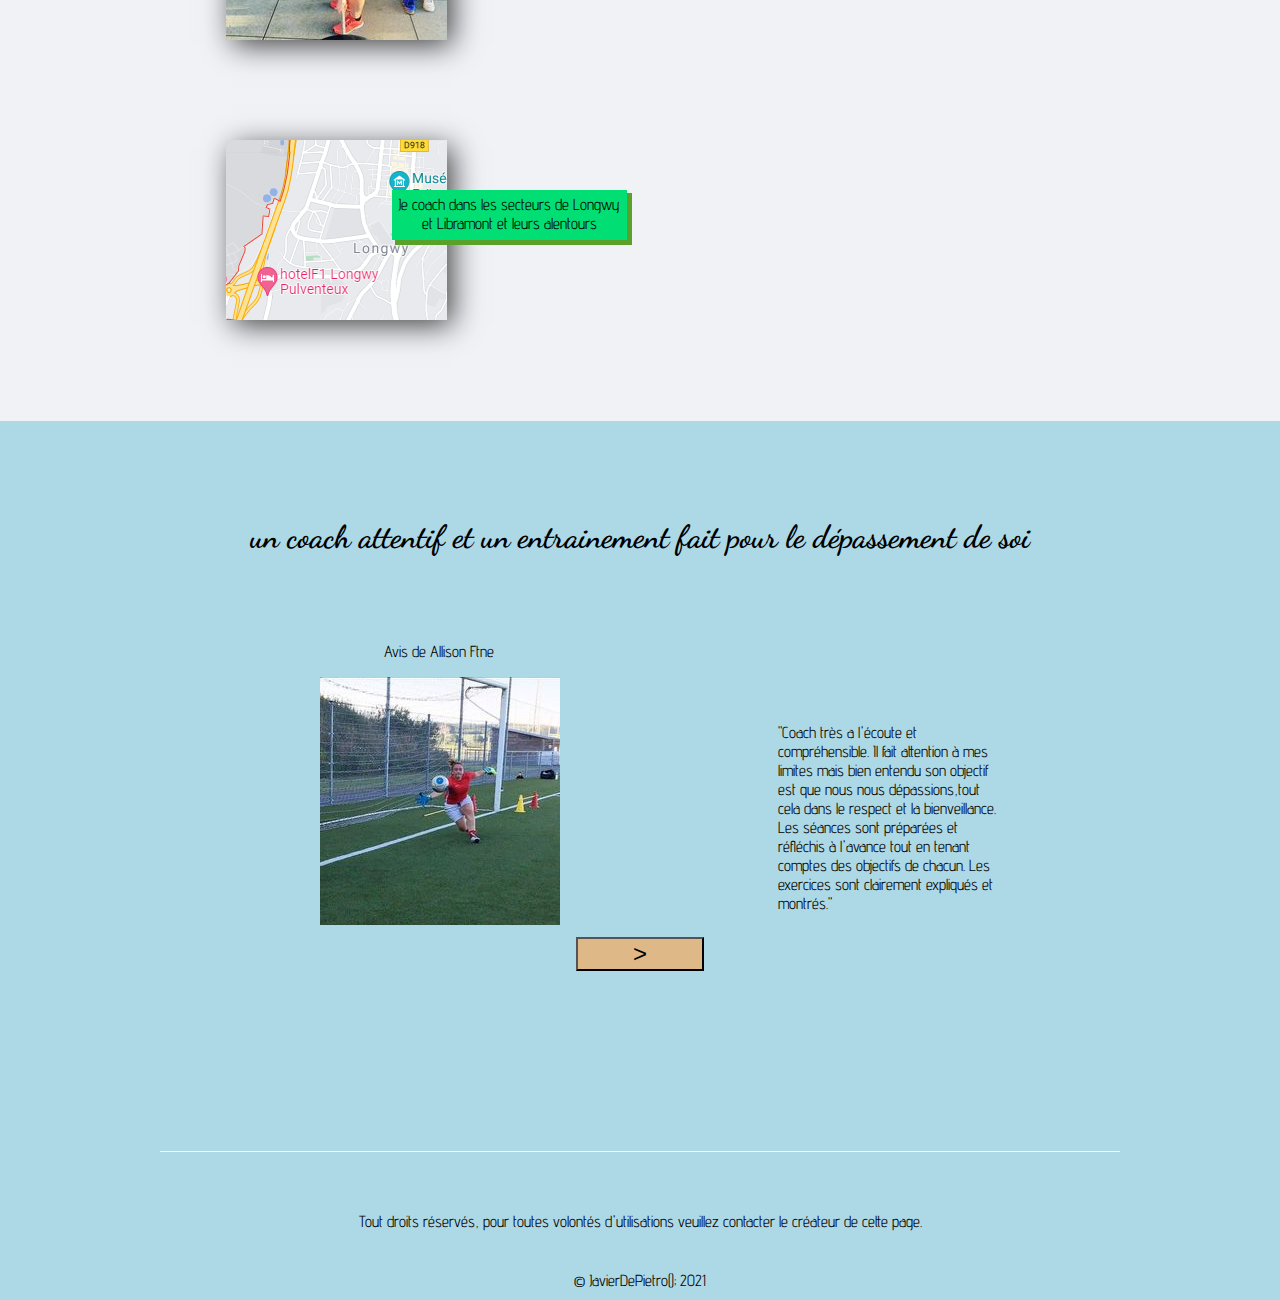
==== commit d455adfe: "1.0" ====
--- a/index.html
+++ b/index.html
@@ -39,9 +39,9 @@
             <div id ="TexteIntro">
                 <li id="img"></li>
                 <li id="img2"></li>
-                <p>Tu seras toujours meilleur que la veille</p>
-                <p>Personal Trainer</p>
-                <p>Préparation physique football</p>
+                <p>🏆Tu seras toujours meilleur que la veille🏆</p>
+                <p>🏋️‍♀️Personal Trainer🏋️‍♀️</p>
+                <p>⚽️Préparation physique football⚽️</p>
                 <p>Perte de poids/Prise de masse</p>
             </div>
             <div id="prestations">
--- a/style.css
+++ b/style.css
@@ -18,7 +18,7 @@
     list-style-type: none;
 }
 #presentation {
-    background-color: lightblue;
+    background-color: #f1f2f6;
 }
 #TexteIntro p {
     font-family: 'Roboto';
@@ -140,6 +140,10 @@
     padding-top: 30px;
 }
 
+#prestations {
+    background-color: #f1f2f6;
+}
+
 #prestations p {
     font-size: 1.5em;
     padding: 8px 25%;
@@ -171,19 +175,33 @@
 }
 
 .services button {
+    display: inline-block;
+    background-color: #b1b1b1;
+    border-radius: 10px;
+    border: 4px #cccccc;
+    color: #eeeeee;
+    text-align: center;
+    font-size: 28px;
+    padding: 20px;
     width: 100%;
-    height: 15%;
-    font-size: 1.3em;
-    border-radius: 5%;
-}
+    transition: all 0.5s;
+    cursor: pointer;
+    margin: 5px;
+}
+
+.services button:hover {
+    background-color: #ff0000;
+    }
 
 .services {
     text-align : center;
     padding : 1em;
-    border : 0.5em solid #f1f1f1;
+    border : 0.5em solid lightblue;
     border-width: auto;
     margin: 10px 5% 40px 8%;
     border-radius: 5%;
+    background-color: lightblue;
+    box-shadow: 8px 8px 20px -3px rgba(0,0,0,0.62)e;
 }
 
 /* Pourquoi me choisir */
@@ -198,7 +216,7 @@
 }
 
 #TexteIntro p{
-    background-color: lightblue;
+    background-color: #f1f2f6;
     font-family: 'Dancing Script';
     font-size: 1.5em;
 }
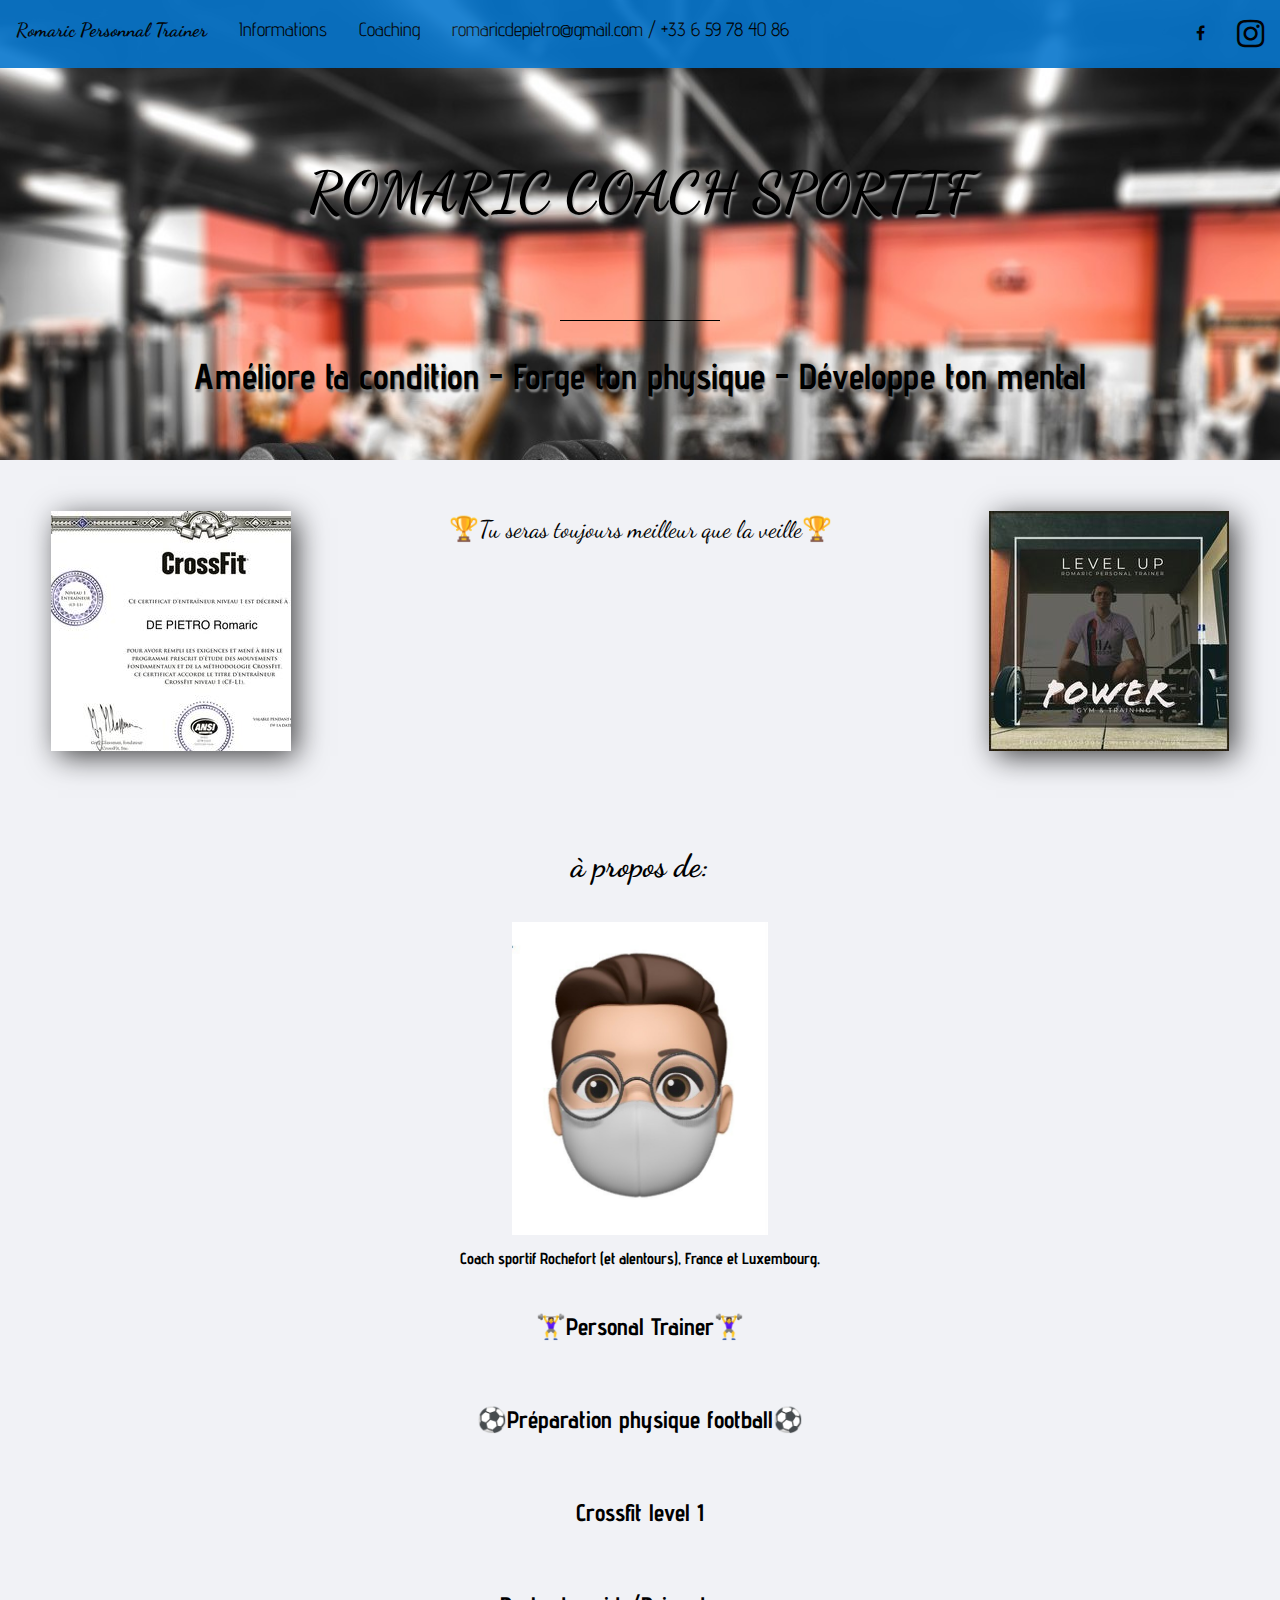
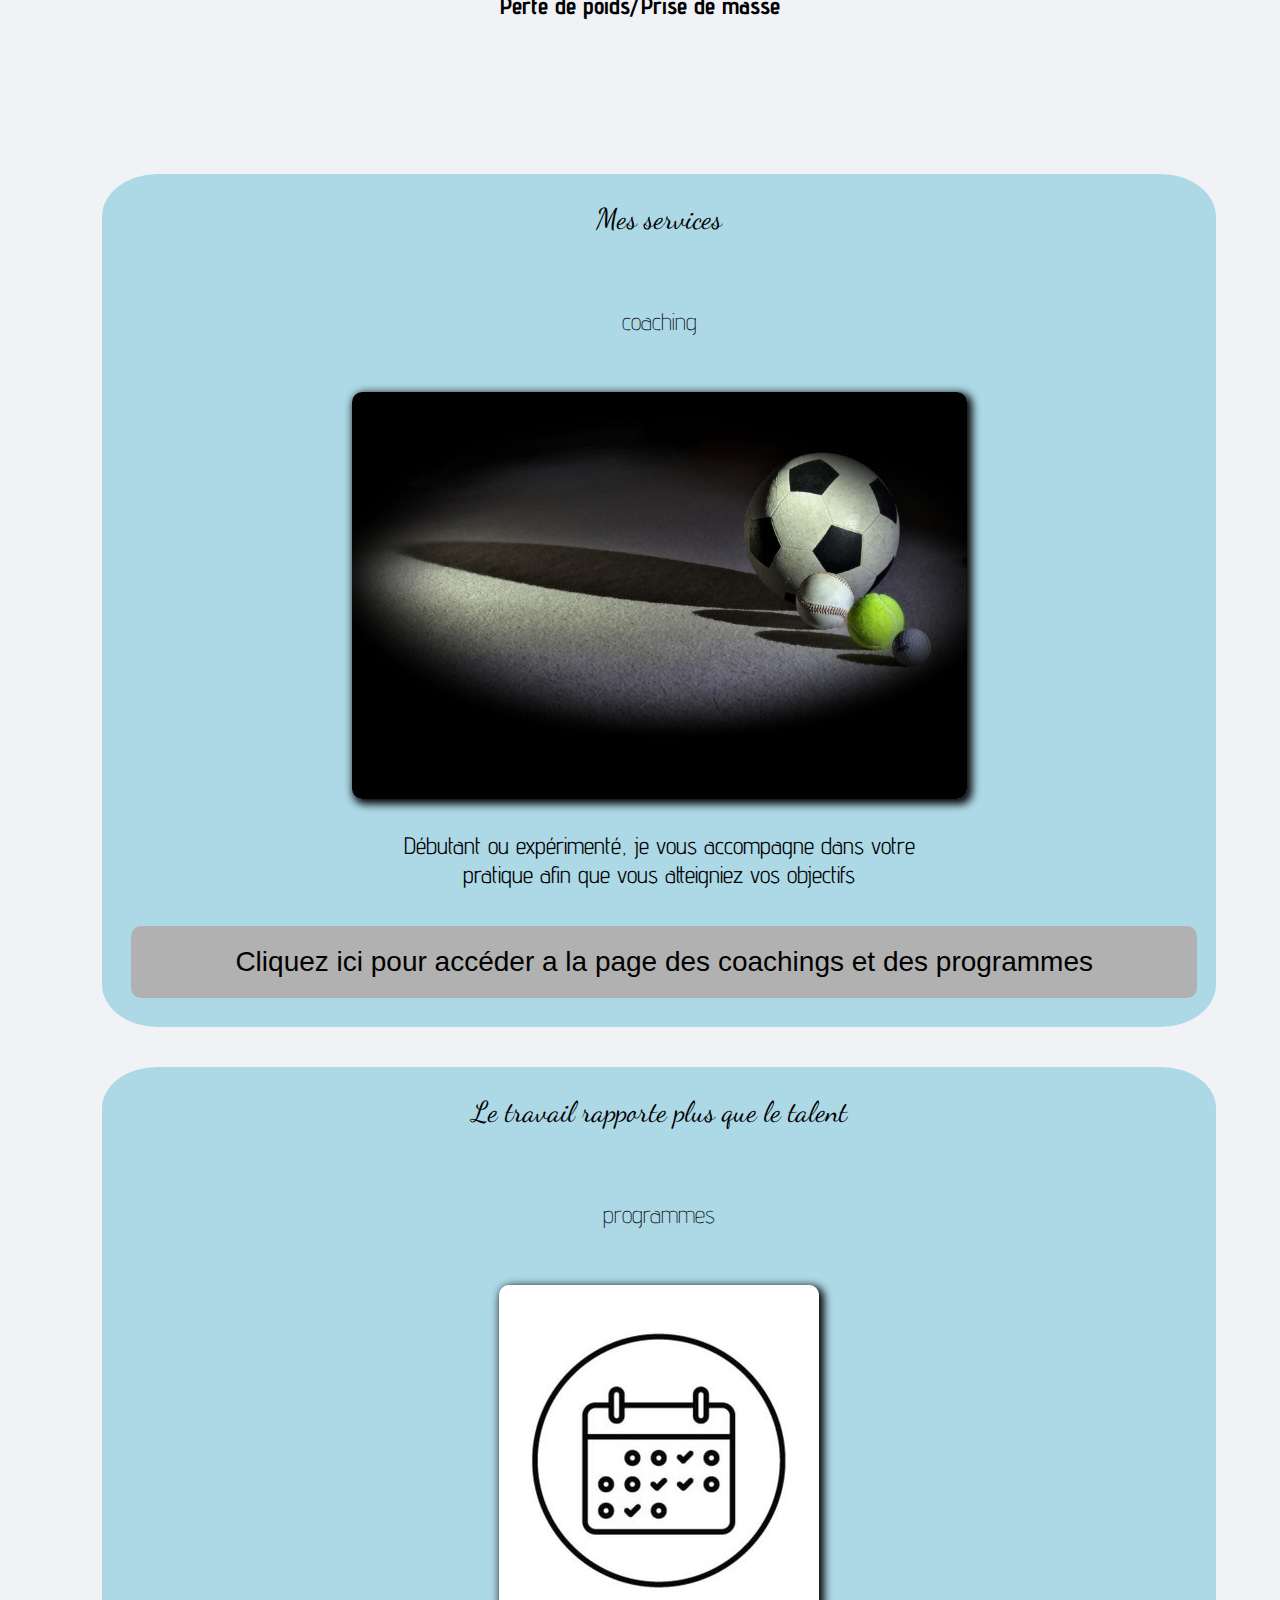
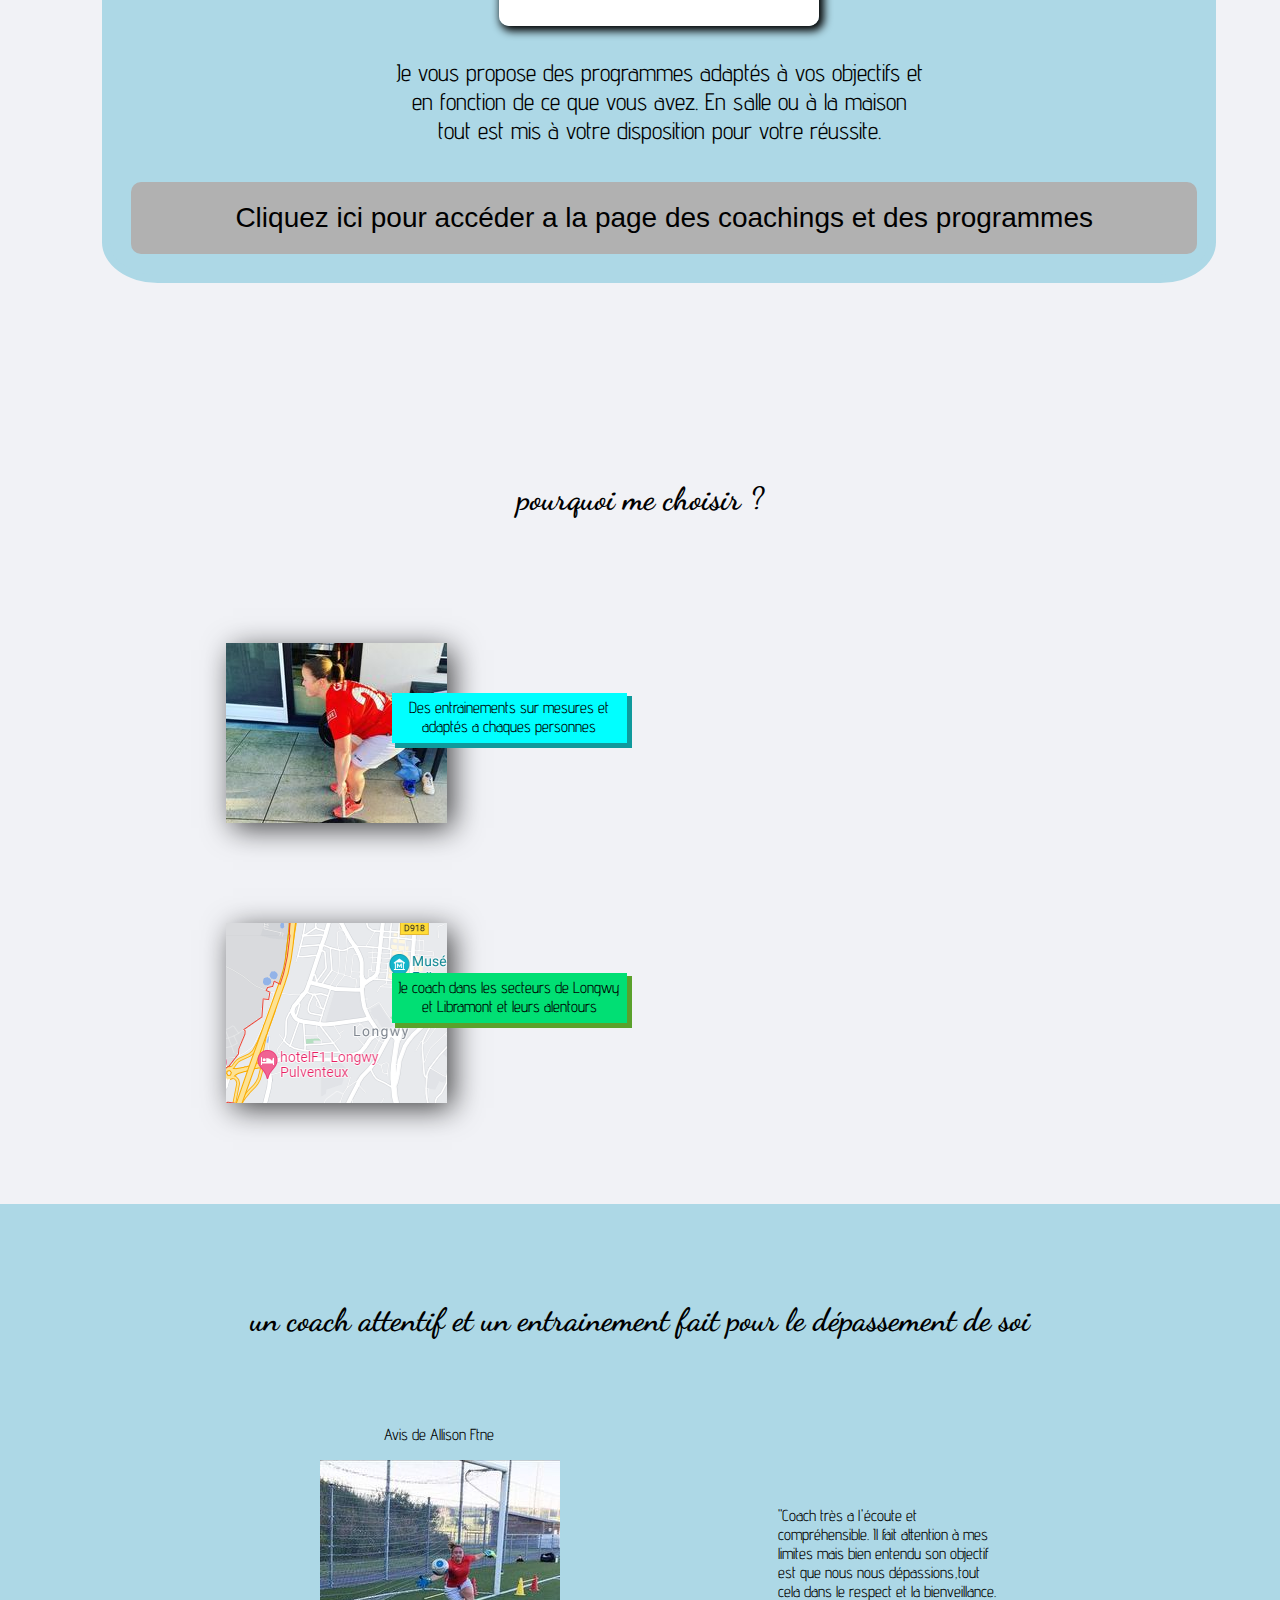
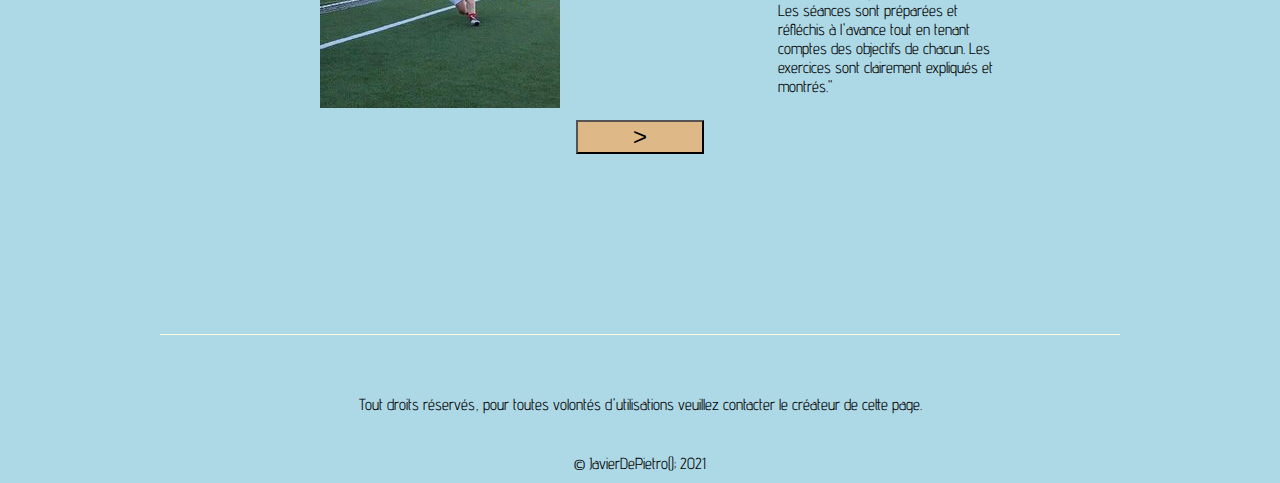
==== commit f618f448: "1" ====
--- a/index.html
+++ b/index.html
@@ -40,8 +40,16 @@
                 <li id="img"></li>
                 <li id="img2"></li>
                 <p>🏆Tu seras toujours meilleur que la veille🏆</p>
+            </div>
+            <div>
+                <h2>à propos de:</h2>
+                <img src="memojis.jpg" id="memoji">
+            </div>
+            <div id ="par">
+                <li>Coach sportif Rochefort (et alentours), France et Luxembourg.</li>
                 <p>🏋️‍♀️Personal Trainer🏋️‍♀️</p>
                 <p>⚽️Préparation physique football⚽️</p>
+                <p>Crossfit level 1</p>
                 <p>Perte de poids/Prise de masse</p>
             </div>
             <div id="prestations">
@@ -50,14 +58,14 @@
                     <h6>coaching</h6>
                     <img src="services.jpg">
                     <p>Débutant ou expérimenté, je vous accompagne dans votre pratique afin que vous atteigniez vos objectifs</p>
-                    <button><a href="coaching.html">Cliques ici pour accéder a la page des coachings et des programmes</a></button>
+                    <button><a href="coaching.html">Cliquez ici pour accéder a la page des coachings et des programmes</a></button>
                 </div>
                 <div class="services">
                     <h4>Le travail rapporte plus que le talent</h4>
                     <h6>programmes</h6>
                     <img src="programmes.jpg"> 
                     <p>Je vous propose des programmes adaptés à vos objectifs et en fonction de ce que vous avez. En salle ou à la maison tout est mis à votre disposition pour votre réussite.</p>                   
-                    <button><a href="coaching.html">Cliques ici pour accéder a la page des coachings et des programmes</a></button>
+                    <button><a href="coaching.html">Cliquez ici pour accéder a la page des coachings et des programmes</a></button>
                 </div>
             </div>
         </section>
--- a/style.css
+++ b/style.css
@@ -44,9 +44,9 @@
 }
 h3 {
     text-align: center;
-    color: black;
+    color: dark gray;
     font-size: 2.25em;
-    text-shadow: 1px 3px 2px darkgray;
+    text-shadow: 1px 3px 2px gray;
 }
 a {
     text-decoration: none;
@@ -94,7 +94,9 @@
     background: url(imageSDS.jpeg) no-repeat fixed 50% 50%;
     background-size: cover;
     height: 400px;
-}
+    width: 100%;
+}
+
 #imagePrincipale h3 {
     text-align: center;
 }
@@ -138,6 +140,33 @@
 
 #TexteIntro p {
     padding-top: 30px;
+    padding-bottom: 15%;
+}
+#premiertrait {
+    height: 1px;
+    width: 12.5%;
+    margin: -3px auto;
+    background-color: black;
+}
+
+#par p {
+    font-size: 1.5em;
+    font-weight: bold;
+    padding: 20px 20px 20px 20px;
+    text-align: center;
+}
+
+#par li {
+    text-align: center;
+    font-weight: bold;
+    padding-top: 10px;
+}
+
+#memoji {
+    margin-top: -50px;
+    width: 20%;
+    height: 20%;
+    padding-left: 40%;
 }
 
 #prestations {
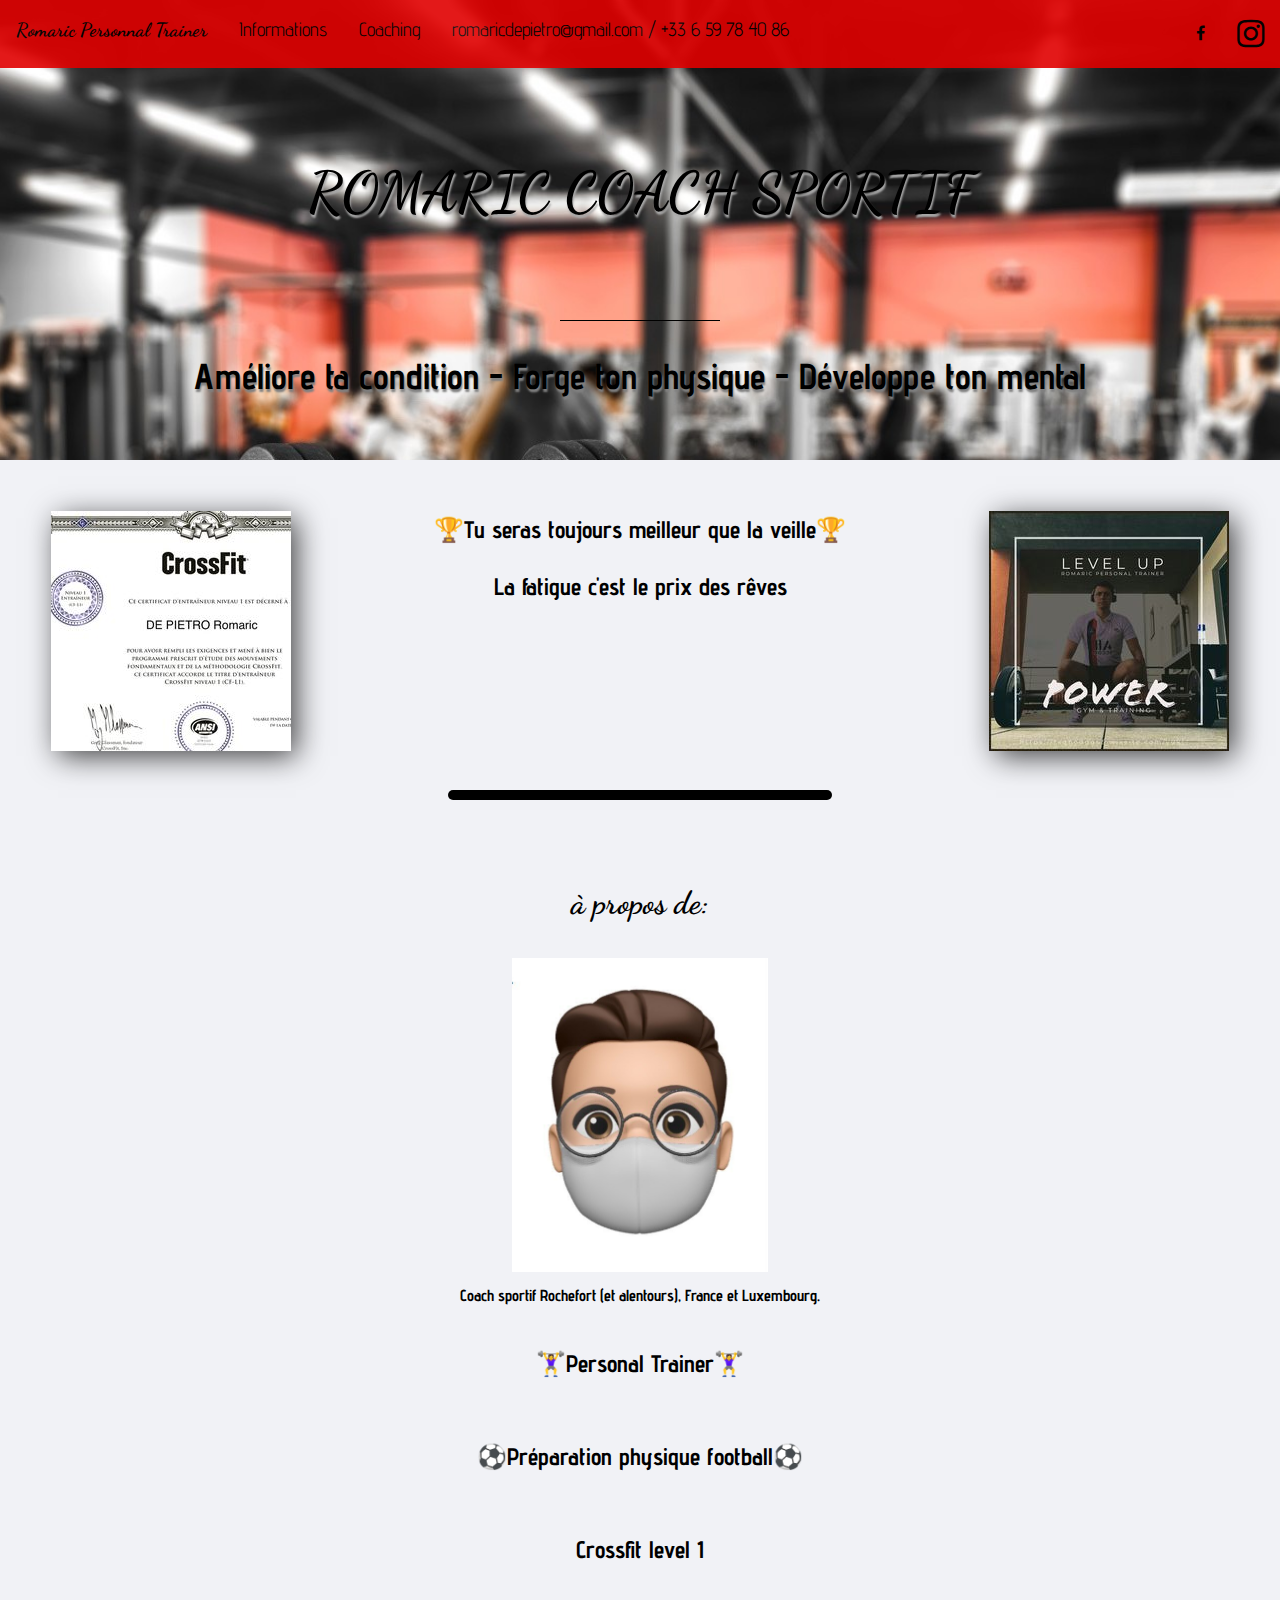
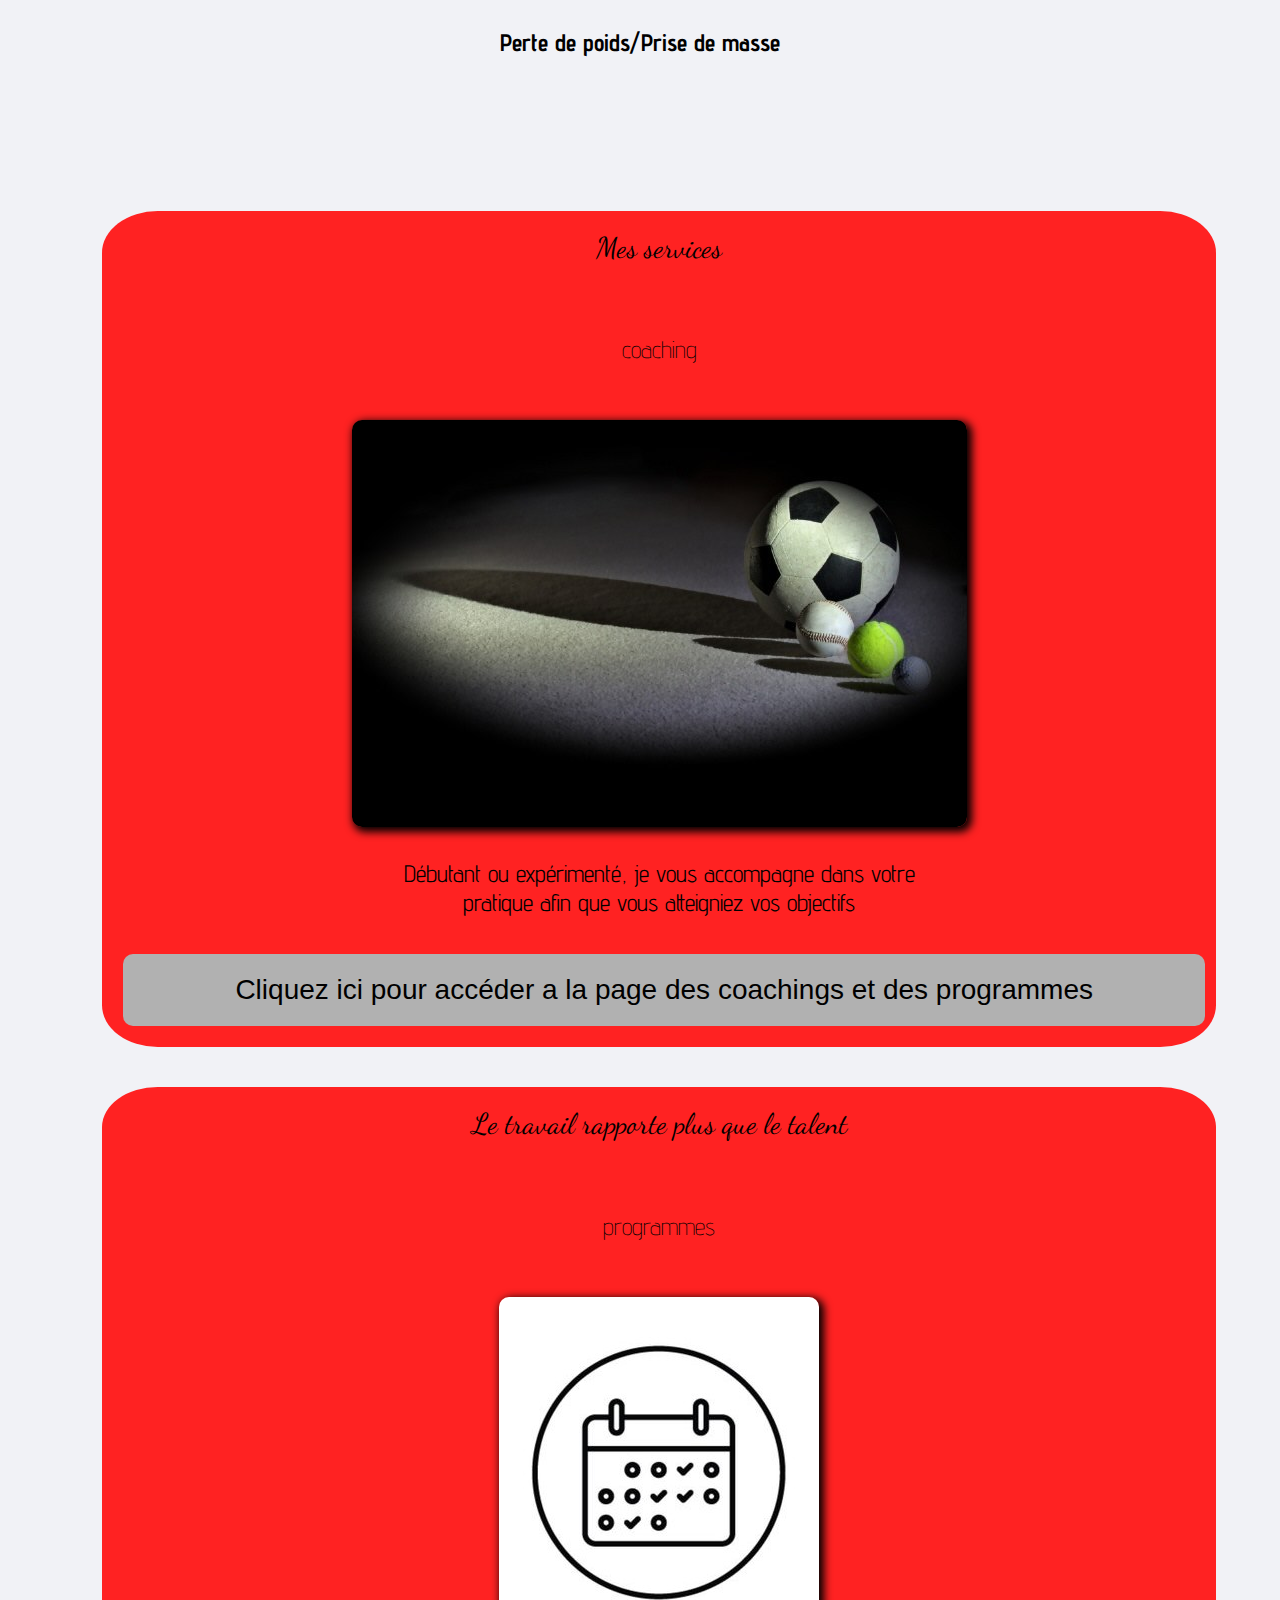
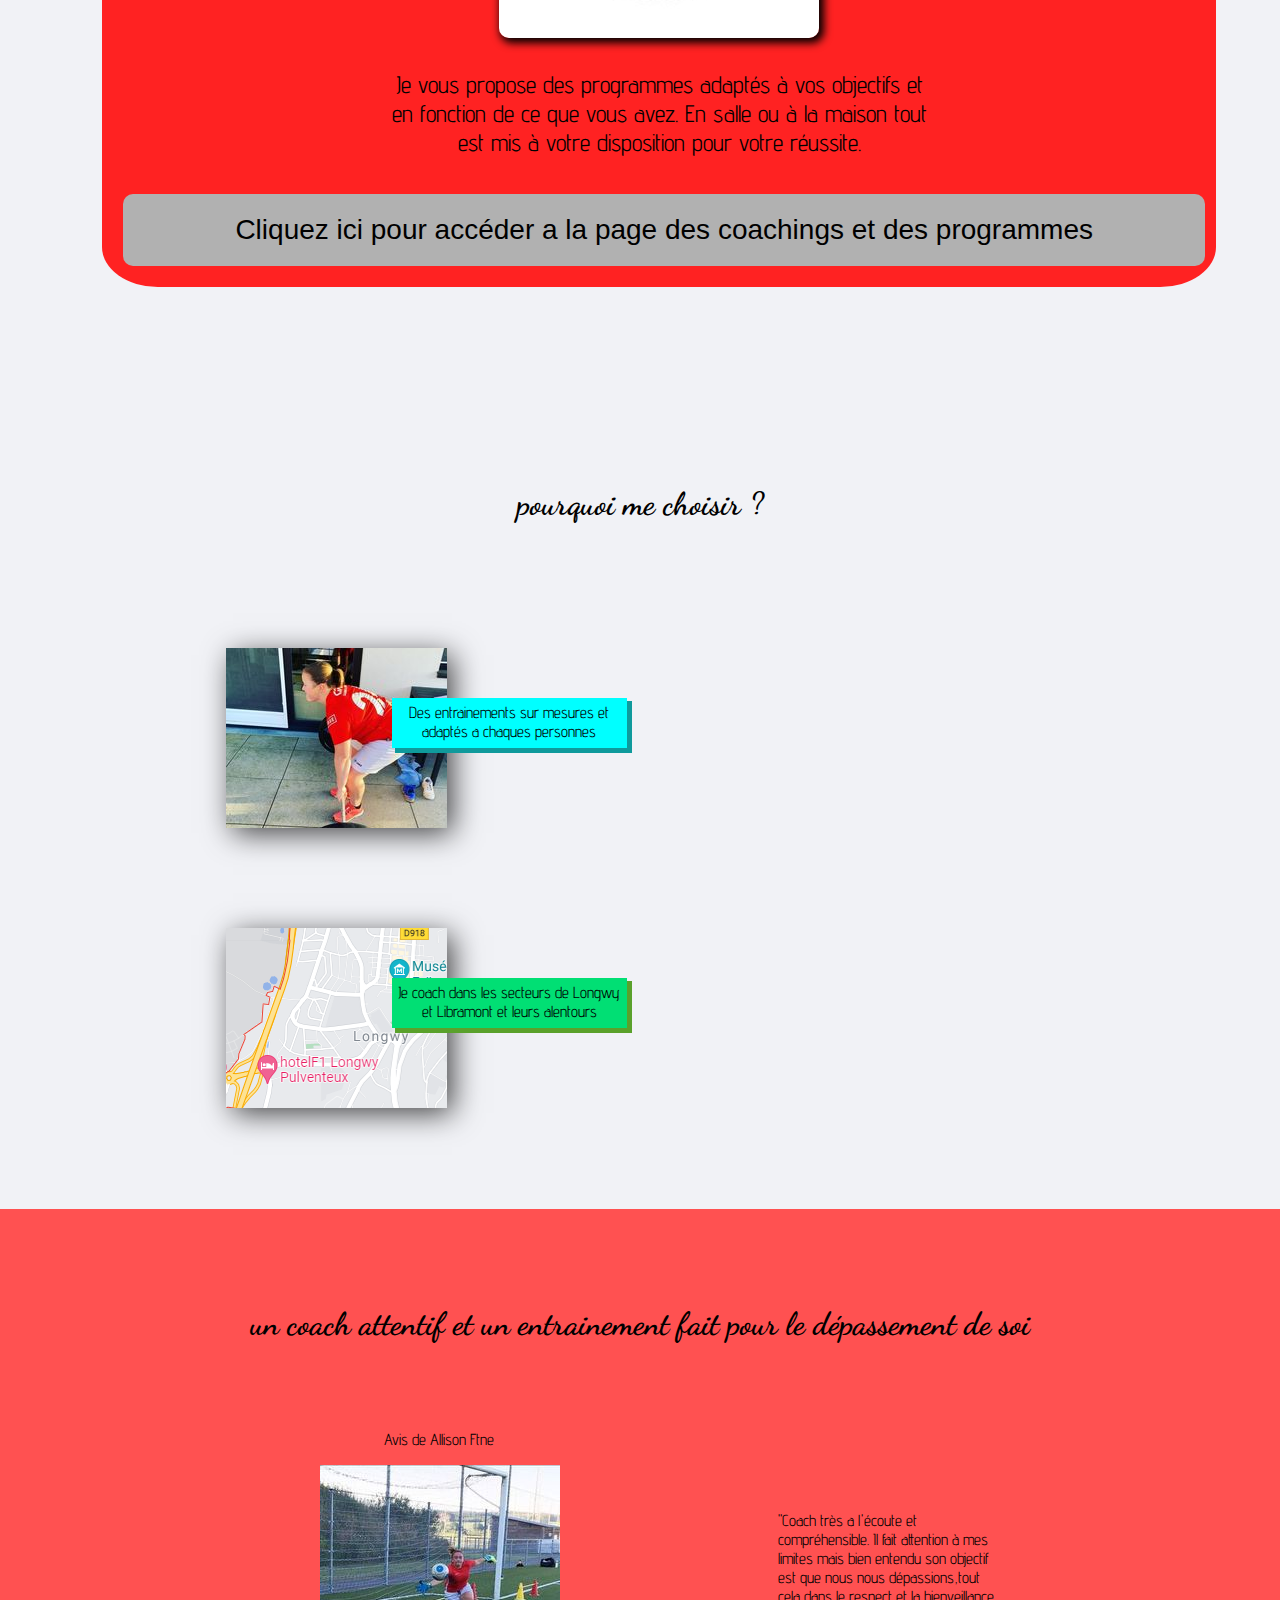
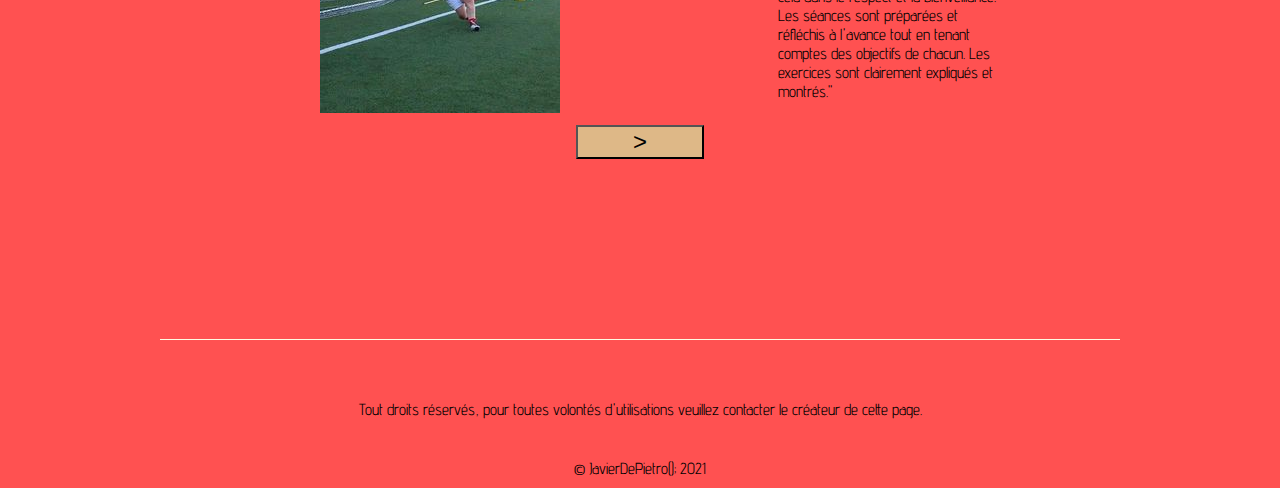
==== commit 7cd828a2: "1" ====
--- a/index.html
+++ b/index.html
@@ -41,7 +41,9 @@
                 <li id="img2"></li>
                 <p>🏆Tu seras toujours meilleur que la veille🏆</p>
             </div>
-            <div>
+            <div id="pres">
+                <li>La fatigue c'est le prix des rêves</li>
+                <div id="deuxemetrait"></div>
                 <h2>à propos de:</h2>
                 <img src="memojis.jpg" id="memoji">
             </div>
--- a/style.css
+++ b/style.css
@@ -1,418 +1,424 @@
-@import url('https://fonts.googleapis.com/css2?family=Dancing+Script&display=swap');
-@import url('https://fonts.googleapis.com/css2?family=Advent+Pro&family=Dancing+Script&display=swap');
-@import url('https://fonts.googleapis.com/css2?family=Roboto&display=swap');
-
-body {
-    font-family: 'Advent Pro', sans-serif;
-    padding: 0;
-    margin: 0;
-}
-nav h1 {
-    padding-top: 60px;
-}
-ul {
-    margin: 0;
-    padding: 0;
-}
-li {
-    list-style-type: none;
-}
-#presentation {
-    background-color: #f1f2f6;
-}
-#TexteIntro p {
-    font-family: 'Roboto';
-    padding: 10px 13%;
-    text-align: center;
-}
-h1 {
-    font-family:   'Dancing Script';
-    text-transform: uppercase;
-    text-align: center;
-    padding-top: 60px;
-    padding-bottom: 60px;
-    font-size: 3.5em;
-    text-shadow: 1px 3px 2px darkgray;
-}
-h2 {
-    font-family:   'Dancing Script';
-    text-transform: lowercase;
-    text-align: center;
-    padding-top: 60px;
-    padding-bottom: 60px;
-    font-size: 2em;
-}
-h3 {
-    text-align: center;
-    color: dark gray;
-    font-size: 2.25em;
-    text-shadow: 1px 3px 2px gray;
-}
-a {
-    text-decoration: none;
-    color: black;
-}
-
-/* Barre de navigation */
-
-#navbar1 {
-    overflow: hidden;
-    background-color: rgb(7, 118, 204);
-    position: fixed;
-    width: 100%;
-    opacity: 0.9;
-    top: 0;
-}
-header li {
-    float: left;
-    font-size: 1.2em;
-}
-header li a {
-    text-decoration: none;
-    display: block;
-    text-align: center;
-    padding: 18px 16px;
-    float: right;
-}
-#logo {
-    font-family: 'Dancing Script';
-    font-weight: bold;
-    float: left;
-}
-#logoinsta {
-    padding: 18px 16px;
-    float: right;
-}
-#logofb {
-    padding: 25px 16px 5px 16px;
-    float: right;
-}
-/* image principale */
-
-#imagePrincipale {
-    padding-top: 60px;
-    background: url(imageSDS.jpeg) no-repeat fixed 50% 50%;
-    background-size: cover;
-    height: 400px;
-    width: 100%;
-}
-
-#imagePrincipale h3 {
-    text-align: center;
-}
-#premiertrait {
-    height: 1px;
-    width: 12.5%;
-    margin: -3px auto;
-    background-color: black;
-}
-/* présentation */
-#avisclients {
-    background-color: lightblue;
-    padding: 10px 0px 100px 0px;
-}
-#avisclients h2 {
-    text-align: center;
-}
-#client {
-    margin-left: 30%;
-}
-#avisclients li {
-    margin-left: 25%;
-    background: url(avis1.jpg) no-repeat border-box;
-    padding: 30px 0px 50px 10%;
-    height: 180px;
-    width: 50%;
-    max-width: 550px;
-}
-#premieravis p {
-    float: right;
-    padding: 0px 0px 0px 60%;
-}
-
-#prestations {
-    background-color: lightblue;
-    padding: 100px 0px 100px 0px;
-}
-#TexteIntro {
-    padding: 1px 1px 1px 1px;
-}
-
-#TexteIntro p {
-    padding-top: 30px;
-    padding-bottom: 15%;
-}
-#premiertrait {
-    height: 1px;
-    width: 12.5%;
-    margin: -3px auto;
-    background-color: black;
-}
-
-#par p {
-    font-size: 1.5em;
-    font-weight: bold;
-    padding: 20px 20px 20px 20px;
-    text-align: center;
-}
-
-#par li {
-    text-align: center;
-    font-weight: bold;
-    padding-top: 10px;
-}
-
-#memoji {
-    margin-top: -50px;
-    width: 20%;
-    height: 20%;
-    padding-left: 40%;
-}
-
-#prestations {
-    background-color: #f1f2f6;
-}
-
-#prestations p {
-    font-size: 1.5em;
-    padding: 8px 25%;
-}
-
-#prestations h6 {
-    font-family: 'Dancing Script' cursive;
-    text-align: center;
-    font-size: 1.5em;
-    padding-top: 15px;
-    font-weight: 200;
-}
-
-#prestations h4 {
-    font-family: 'Dancing Script', cursive;
-    text-align: center;
-    font-size: 1.8em;
-    margin: 4px;
-    font-weight: 300;
-}
-
-.services img {
-    max-width: 80%;
-    border-radius: 10px;
-    box-shadow: 3px 3px 8px 2px;
-    display:block;
-    margin-left: auto;
-    margin-right: auto;
-}
-
-.services button {
-    display: inline-block;
-    background-color: #b1b1b1;
-    border-radius: 10px;
-    border: 4px #cccccc;
-    color: #eeeeee;
-    text-align: center;
-    font-size: 28px;
-    padding: 20px;
-    width: 100%;
-    transition: all 0.5s;
-    cursor: pointer;
-    margin: 5px;
-}
-
-.services button:hover {
-    background-color: #ff0000;
-    }
-
-.services {
-    text-align : center;
-    padding : 1em;
-    border : 0.5em solid lightblue;
-    border-width: auto;
-    margin: 10px 5% 40px 8%;
-    border-radius: 5%;
-    background-color: lightblue;
-    box-shadow: 8px 8px 20px -3px rgba(0,0,0,0.62)e;
-}
-
-/* Pourquoi me choisir */
-
-#Choisir {
-    height: 1400;
-    background-color: #f1f2f6;
-    padding: 1px 2%;
-}
-#Choisir h2 {
-    padding-top: 30px;
-}
-
-#TexteIntro p{
-    background-color: #f1f2f6;
-    font-family: 'Dancing Script';
-    font-size: 1.5em;
-}
-
-#TexteIntro li{
-    background-color: lightblue;
-    font-family:   'Dancing Script';
-}
-
-#img {
-    background: url(diplomeEntraineur.jpg) no-repeat;
-    background-color: lightblue;
-    min-width: 240px;
-    min-height: 240px;
-    float: left;
-    margin: 50px 0px 0px 50px;
-    box-shadow: 6px 6px 28px -1px rgba(0,0,0,0.75);
-}
-
-#img2 {
-    background: url(logoClassique2.jpg) no-repeat;
-    background-color: lightblue;
-    min-width: 240px;
-    min-height: 240px;
-    float: right;
-    margin: 50px 50px 0px 0px;
-    box-shadow: 6px 6px 28px -1px rgba(0,0,0,0.75);
-}
-
-#Choisir p {
-    height: 45px;
-    width: 350px;
-    margin: 1px -300px 0 20% ;
-    font-size: 1.5em;
-    text-align: center;
-}
-
-#entrainement {
-    background: url(Entrainement.jpg) no-repeat;
-}
-#Longwy {
-    background: url(Longwy.PNG) no-repeat;
-}
-#Choisir li {
-    margin: 65px 50px 100px 200px;
-    height: 180px;
-    width: 18%;
-    max-width: 550px;
-    box-shadow: 6px 6px 28px -1px rgba(0,0,0,0.75);
-}
-#Choisir p {
-    height: 45px;
-    width: 235px;
-    background-color: #01DF74;
-    float: right;
-    margin: 50px -180px 0 0;
-    font-size: 1em;
-    text-align: center;
-    padding-top: 5px;
-    box-shadow: 4px 4px 0 1px rgba(90,161,43,1);
-}
-#entrainement p {
-    background-color: cyan;
-    box-shadow: 4px 4px 0 1px rgba(15,154,156,1);
-}
-/* Formulaire de contact */
-footer {
-    background-color: lightblue;
-    padding-top: 1px;
-    color: #fffae1;
-    padding: 20px 0 10px 0;
-    text-align: center;
-}
-#buttonavis {
-    font-size: 1.5em;
-    background-color: burlywood;
-    margin-left: 45%;
-    width: 10%;
-}
-#buttonavis:hover {
-    background-color: bisque;
-    cursor: pointer;
-    transition: 0.3s ease-in-out;
-}
-#copyrights {
-    padding: auto;
-    bottom: 0px;
-}
-
-#copyrights li {
-    padding-bottom: 40px;
-}
-
-#autretrait {
-    height: 1px;
-    width: 75%;
-    background-color: #FFFAE1;
-    margin:60px auto;
-}
-#logoinsta {
-    font-size: 2em;
-}
-
-#copyrights {
-    color: black;
-}
-/*Fichier coaching.html seulement*/
-#reservation {
-    padding-top: 60px;
-    background-color: #f1f2f6;
-    background: url(imageSDS.jpeg) no-repeat fixed 50% 50%;
-    background-size: cover;
-    font-family: 'Roboto';
-}
-
-#reservation h2{
-    padding-top: 75px;
-    font-size: 3em;
-}
-
-#reservation p {
-    text-align: center;
-    font-weight: bold;
-    color: white;
-}
-
-#programmes {
-    display: flex;
-    flex-wrap: wrap;
-    justify-content: space-between;
-    padding: 5%;
-    text-align: center;
-}
-
-#programmes img {
-    border-radius: 4.5%;
-    box-shadow: 0 0 20px 0px rgba(0, 0, 0, 0.844);
-    ;
-}
-
-#programmes img:hover {
-    transform: translateY(-10px);
-    transition: 0.45s;
-}
-
-#programmes li {
-    padding-top: 20px;
-    color: white;
-}
-
-#programmes p {
-    font-size: 0.8em;
-    color: #ccff66;
-}
-
-/*information.html uniquement*/
-
-#informationhtml {
-    padding-top: 60px;
-    background-color: #f1f2f6;
-    background: url(imageSDS.jpeg) no-repeat fixed 50% 50%;
-    background-size: cover;
-}
-
-#Romaric p {
-    font-size: 1.5em;
-    padding: 8% 10%;
-    font-weight: bold;
-    color: rgb(255, 255, 254);
+@import url('https://fonts.googleapis.com/css2?family=Dancing+Script&display=swap');
+@import url('https://fonts.googleapis.com/css2?family=Advent+Pro&family=Dancing+Script&display=swap');
+@import url('https://fonts.googleapis.com/css2?family=Roboto&display=swap');
+
+body {
+    font-family: 'Advent Pro', sans-serif;
+    padding: 0;
+    margin: 0;
+}
+nav h1 {
+    padding-top: 60px;
+}
+ul {
+    margin: 0;
+    padding: 0;
+}
+li {
+    list-style-type: none;
+}
+#presentation {
+    background-color: #f1f2f6;
+}
+#TexteIntro p {
+    font-family: 'Roboto';
+    padding: 10px 13%;
+    text-align: center;
+}
+h1 {
+    font-family:   'Dancing Script';
+    text-transform: uppercase;
+    text-align: center;
+    padding-top: 60px;
+    padding-bottom: 60px;
+    font-size: 3.5em;
+    text-shadow: 1px 3px 2px darkgray;
+}
+h2 {
+    font-family:   'Dancing Script';
+    text-transform: lowercase;
+    text-align: center;
+    padding-top: 60px;
+    padding-bottom: 60px;
+    font-size: 2em;
+}
+h3 {
+    text-align: center;
+    color: dark gray;
+    font-size: 2.25em;
+    text-shadow: 1px 3px 2px gray;
+}
+a {
+    text-decoration: none;
+    color: black;
+}
+
+/* Barre de navigation */
+
+#navbar1 {
+    overflow: hidden;
+    background-color: rgb(224, 0, 0);
+    position: fixed;
+    width: 100%;
+    opacity: 0.9;
+    top: 0;
+}
+header li {
+    float: left;
+    font-size: 1.2em;
+}
+header li a {
+    text-decoration: none;
+    display: block;
+    text-align: center;
+    padding: 18px 16px;
+    float: right;
+}
+#logo {
+    font-family: 'Dancing Script';
+    font-weight: bold;
+    float: left;
+}
+#logoinsta {
+    padding: 18px 16px;
+    float: right;
+}
+#logofb {
+    padding: 25px 16px 5px 16px;
+    float: right;
+}
+/* image principale */
+
+#imagePrincipale {
+    padding-top: 60px;
+    background: url(imageSDS.jpeg) no-repeat fixed 50% 50%;
+    background-size: cover;
+    height: 400px;
+    width: 100%;
+}
+
+#imagePrincipale h3 {
+    text-align: center;
+}
+#premiertrait {
+    height: 1px;
+    width: 12.5%;
+    margin: -3px auto;
+    background-color: black;
+}
+/* présentation */
+#avisclients {
+    background-color: rgb(255, 81, 81);
+    padding: 10px 0px 100px 0px;
+}
+#avisclients h2 {
+    text-align: center;
+}
+#client {
+    margin-left: 30%;
+}
+#avisclients li {
+    margin-left: 25%;
+    background: url(avis1.jpg) no-repeat border-box;
+    padding: 30px 0px 50px 10%;
+    height: 180px;
+    width: 50%;
+    max-width: 550px;
+}
+#premieravis p {
+    float: right;
+    padding: 0px 0px 0px 60%;
+}
+
+#prestations {
+    background-color: lightblue;
+    padding: 100px 0px 100px 0px;
+}
+#TexteIntro {
+    padding: 1px 1px 1px 1px;
+}
+
+#TexteIntro p {
+    font-family: 'Advent Pro';
+    font-size: 1.5em;
+    font-weight: bold;
+    text-align: center;
+    padding-top: 30px;
+    padding-bottom: 3px;
+}
+
+#deuxemetrait {
+    height: 10px;
+    width: 30%;
+    margin: -3px auto;
+    background-color: black;
+    border-radius: 10ex;
+}
+
+#pres li {
+    font-size: 1.5em;
+    font-weight: bold;
+    padding-bottom: 15%;
+    text-align: center;
+}
+
+#par p {
+    font-size: 1.5em;
+    font-weight: bold;
+    padding: 20px 20px 20px 20px;
+    text-align: center;
+}
+
+#par li {
+    text-align: center;
+    font-weight: bold;
+    padding-top: 10px;
+}
+
+#memoji {
+    margin-top: -50px;
+    width: 20%;
+    height: 20%;
+    padding-left: 40%;
+}
+
+#prestations {
+    background-color: #f1f2f6;
+}
+
+#prestations p {
+    font-size: 1.5em;
+    padding: 8px 25%;
+}
+
+#prestations h6 {
+    font-family: 'Dancing Script' cursive;
+    text-align: center;
+    font-size: 1.5em;
+    padding-top: 15px;
+    font-weight: 200;
+}
+
+#prestations h4 {
+    font-family: 'Dancing Script', cursive;
+    text-align: center;
+    font-size: 1.8em;
+    margin: 4px;
+    font-weight: 300;
+}
+
+.services img {
+    max-width: 80%;
+    border-radius: 10px;
+    box-shadow: 3px 3px 8px 2px;
+    display:block;
+    margin-left: auto;
+    margin-right: auto;
+}
+
+.services button {
+    display: inline-block;
+    background-color: #b1b1b1;
+    border-radius: 10px;
+    border: 4px #cccccc;
+    color: #eeeeee;
+    text-align: center;
+    font-size: 28px;
+    padding: 20px;
+    width: 100%;
+    transition: all 0.5s;
+    cursor: pointer;
+    margin: 5px;
+}
+
+.services button:hover {
+    background-color: #ff0000;
+    }
+
+.services {
+    text-align : center;
+    padding : 1em;
+    background-color: rgb(255, 34, 34);
+    border-width: auto;
+    margin: 10px 5% 40px 8%;
+    border-radius: 5%;
+    box-shadow: 8px 8px 20px -3px rgba(0,0,0,0.62)e;
+}
+
+/* Pourquoi me choisir */
+
+#Choisir {
+    height: 1400;
+    background-color: #f1f2f6;
+    padding: 1px 2%;
+}
+#Choisir h2 {
+    padding-top: 30px;
+}
+
+#TexteIntro li{
+    background-color: lightblue;
+    font-family:   'Dancing Script';
+}
+
+#img {
+    background: url(diplomeEntraineur.jpg) no-repeat;
+    background-color: lightblue;
+    min-width: 240px;
+    min-height: 240px;
+    float: left;
+    margin: 50px 0px 0px 50px;
+    box-shadow: 6px 6px 28px -1px rgba(0,0,0,0.75);
+}
+
+#img2 {
+    background: url(logoClassique2.jpg) no-repeat;
+    background-color: lightblue;
+    min-width: 240px;
+    min-height: 240px;
+    float: right;
+    margin: 50px 50px 0px 0px;
+    box-shadow: 6px 6px 28px -1px rgba(0,0,0,0.75);
+}
+
+#Choisir p {
+    height: 45px;
+    width: 350px;
+    margin: 1px -300px 0 20% ;
+    font-size: 1.5em;
+    text-align: center;
+}
+
+#entrainement {
+    background: url(Entrainement.jpg) no-repeat;
+}
+#Longwy {
+    background: url(Longwy.PNG) no-repeat;
+}
+#Choisir li {
+    margin: 65px 50px 100px 200px;
+    height: 180px;
+    width: 18%;
+    max-width: 550px;
+    box-shadow: 6px 6px 28px -1px rgba(0,0,0,0.75);
+}
+#Choisir p {
+    height: 45px;
+    width: 235px;
+    background-color: #01DF74;
+    float: right;
+    margin: 50px -180px 0 0;
+    font-size: 1em;
+    text-align: center;
+    padding-top: 5px;
+    box-shadow: 4px 4px 0 1px rgba(90,161,43,1);
+}
+#entrainement p {
+    background-color: cyan;
+    box-shadow: 4px 4px 0 1px rgba(15,154,156,1);
+}
+/* Formulaire de contact */
+footer {
+    background-color: rgb(255, 81, 81);
+    padding-top: 1px;
+    color: #fffae1;
+    padding: 20px 0 10px 0;
+    text-align: center;
+}
+#buttonavis {
+    font-size: 1.5em;
+    background-color: burlywood;
+    margin-left: 45%;
+    width: 10%;
+}
+#buttonavis:hover {
+    background-color: bisque;
+    cursor: pointer;
+    transition: 0.3s ease-in-out;
+}
+#copyrights {
+    padding: auto;
+    bottom: 0px;
+}
+
+#copyrights li {
+    padding-bottom: 40px;
+}
+
+#autretrait {
+    height: 1px;
+    width: 75%;
+    background-color: #FFFAE1;
+    margin:60px auto;
+}
+#logoinsta {
+    font-size: 2em;
+}
+
+#copyrights {
+    color: black;
+}
+/*Fichier coaching.html seulement*/
+#reservation {
+    padding-top: 60px;
+    background-color: #f1f2f6;
+    background: url(imageSDS.jpeg) no-repeat fixed 50% 50%;
+    background-size: cover;
+    font-family: 'Roboto';
+}
+
+#reservation h2{
+    padding-top: 75px;
+    font-size: 3em;
+}
+
+#reservation p {
+    text-align: center;
+    font-weight: bold;
+    color: white;
+}
+
+#programmes {
+    display: flex;
+    flex-wrap: wrap;
+    justify-content: space-between;
+    padding: 5%;
+    text-align: center;
+}
+
+#programmes img {
+    border-radius: 4.5%;
+    box-shadow: 0 0 20px 0px rgba(0, 0, 0, 0.844);
+    ;
+}
+
+#programmes img:hover {
+    transform: translateY(-10px);
+    transition: 0.45s;
+}
+
+#programmes li {
+    padding-top: 20px;
+    color: white;
+}
+
+#programmes p {
+    font-size: 0.8em;
+    color: #ccff66;
+}
+
+/*information.html uniquement*/
+
+#informationhtml {
+    padding-top: 60px;
+    background-color: #f1f2f6;
+    background: url(imageSDS.jpeg) no-repeat fixed 50% 50%;
+    background-size: cover;
+}
+
+#Romaric p {
+    font-size: 1.5em;
+    padding: 8% 10%;
+    font-weight: bold;
+    color: rgb(255, 255, 254);
 }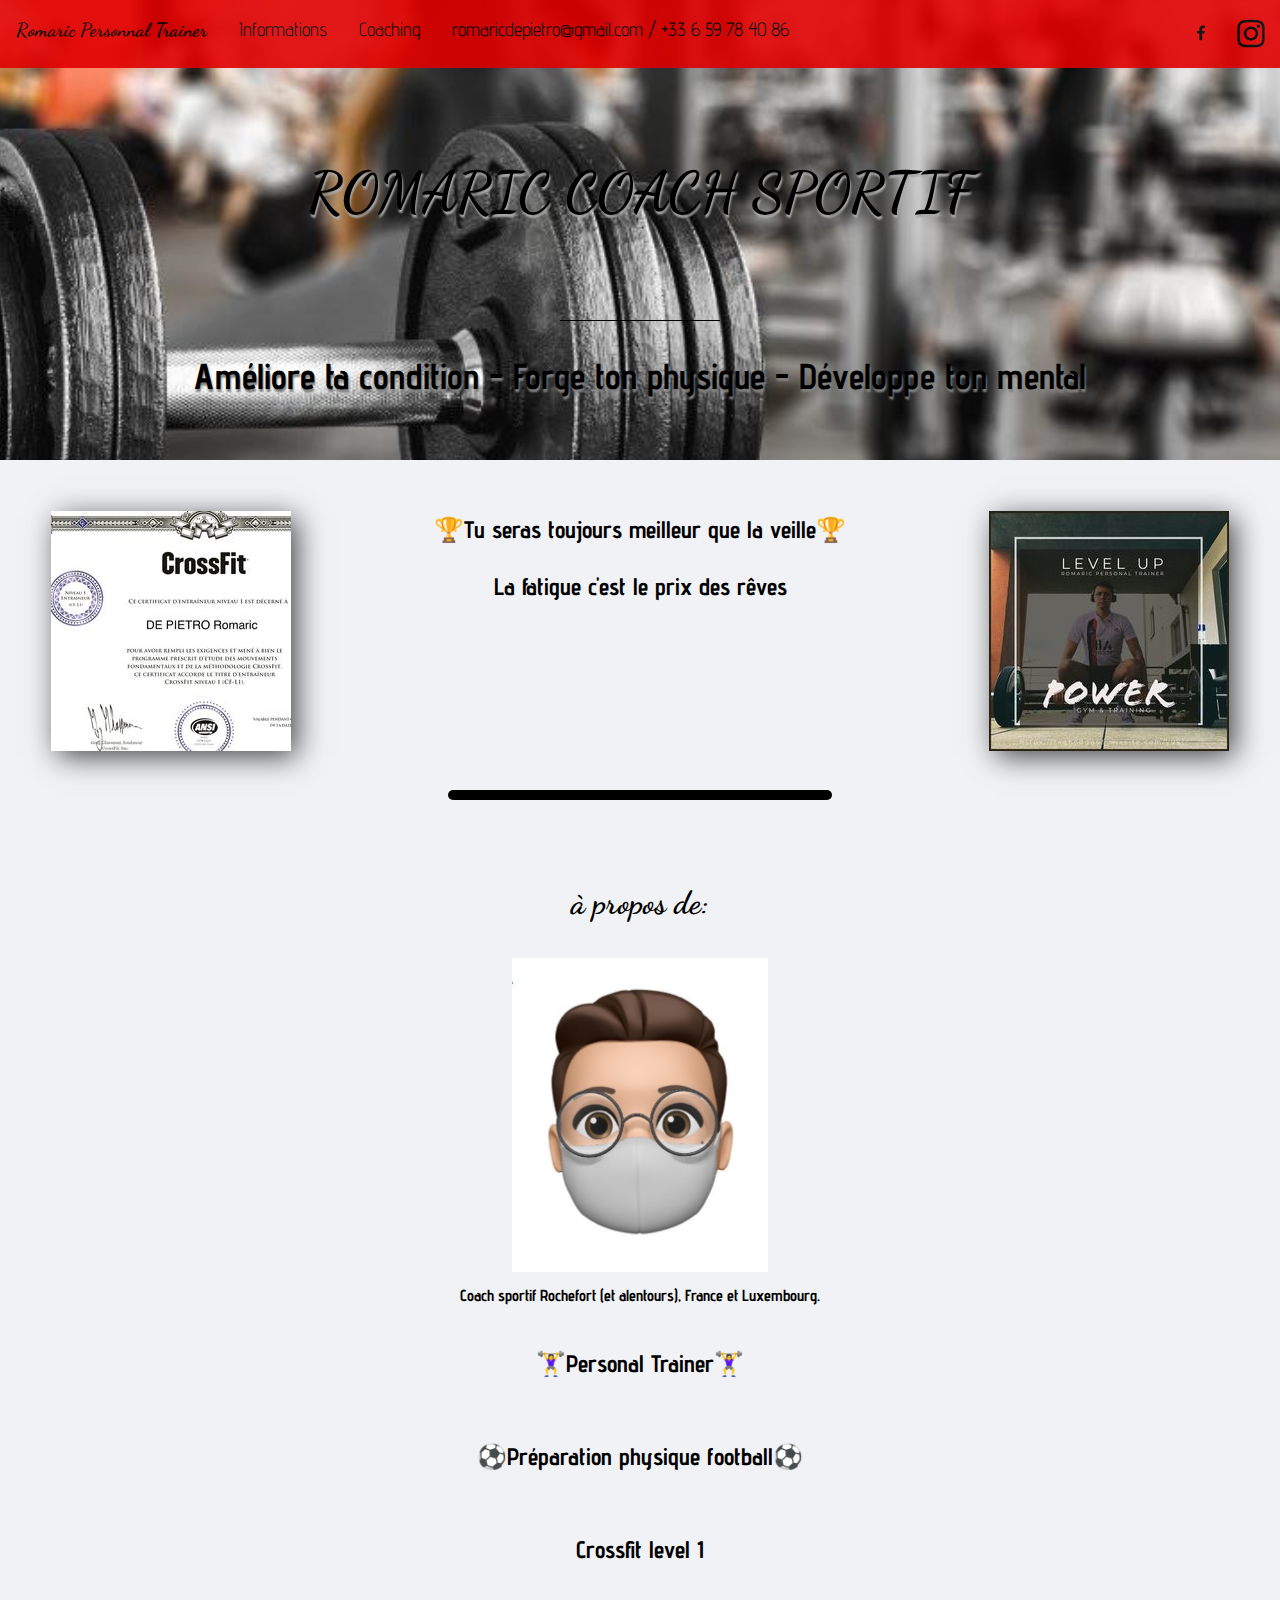
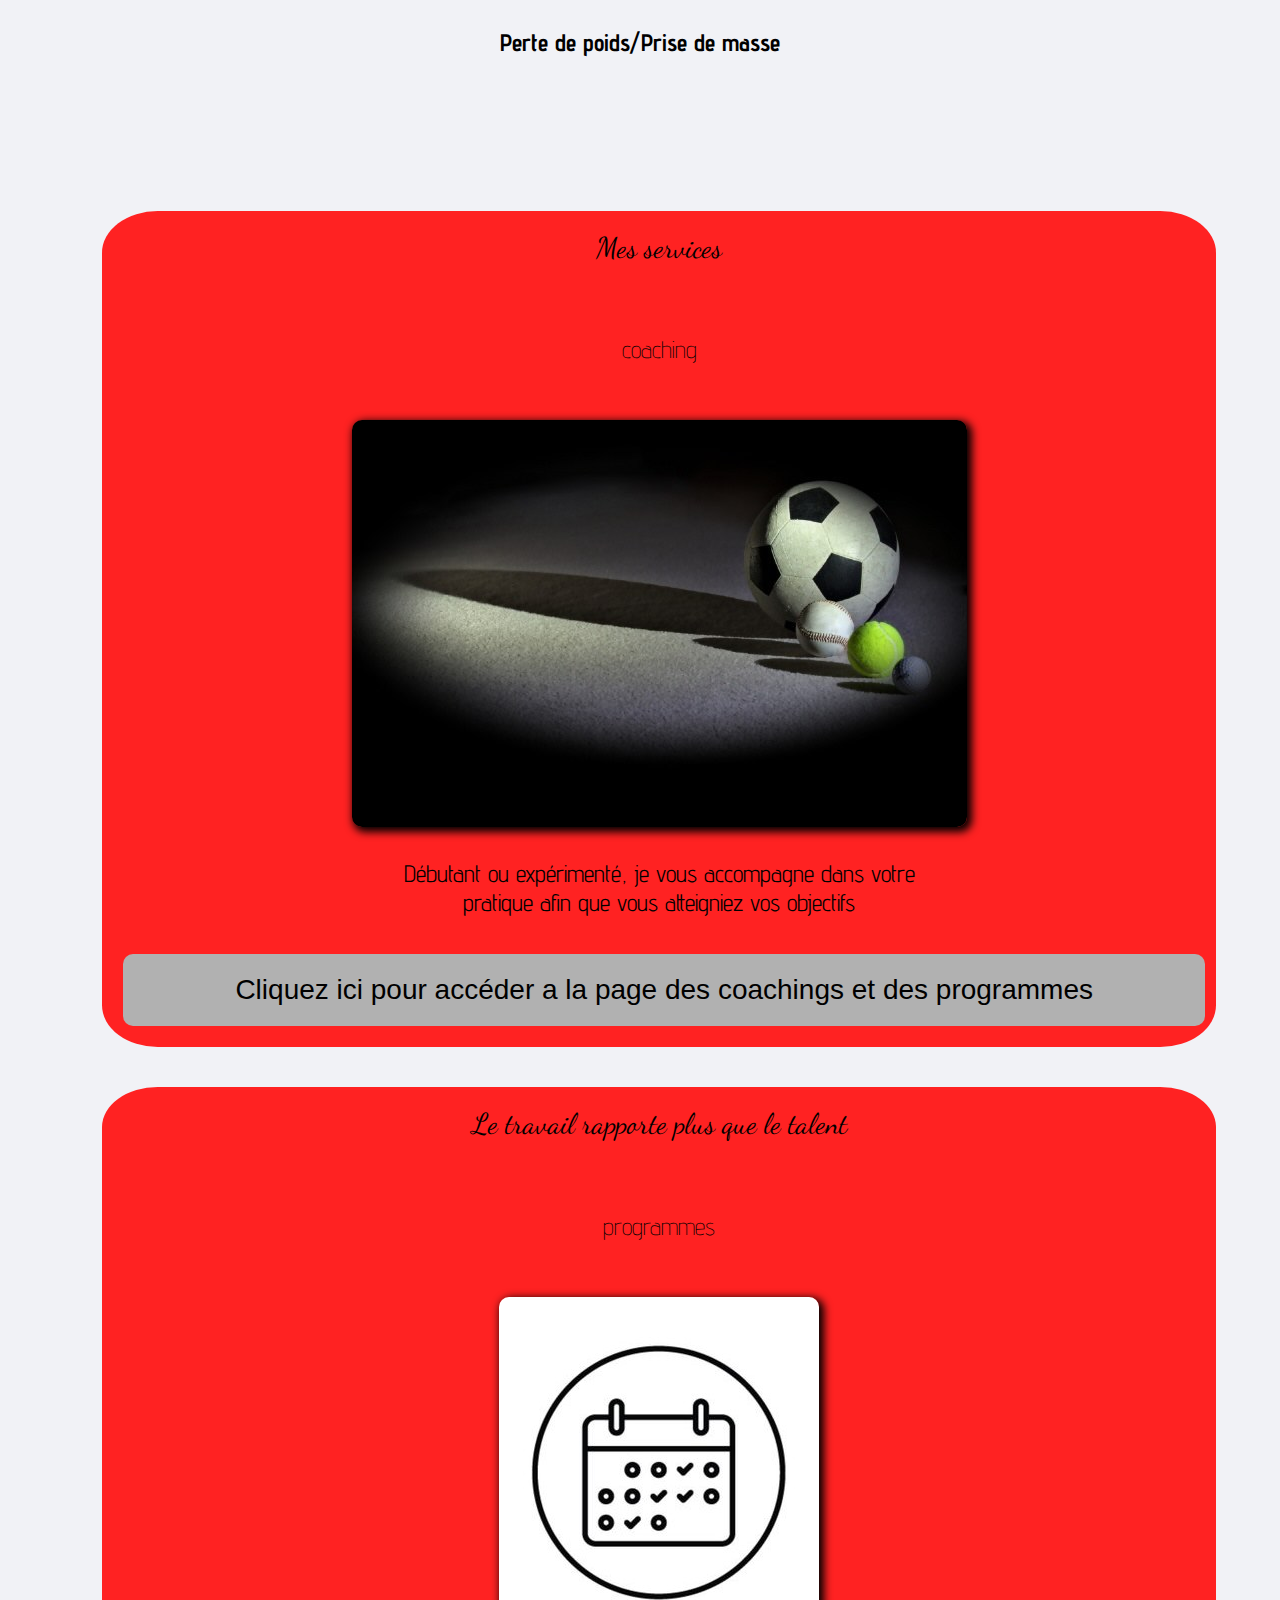
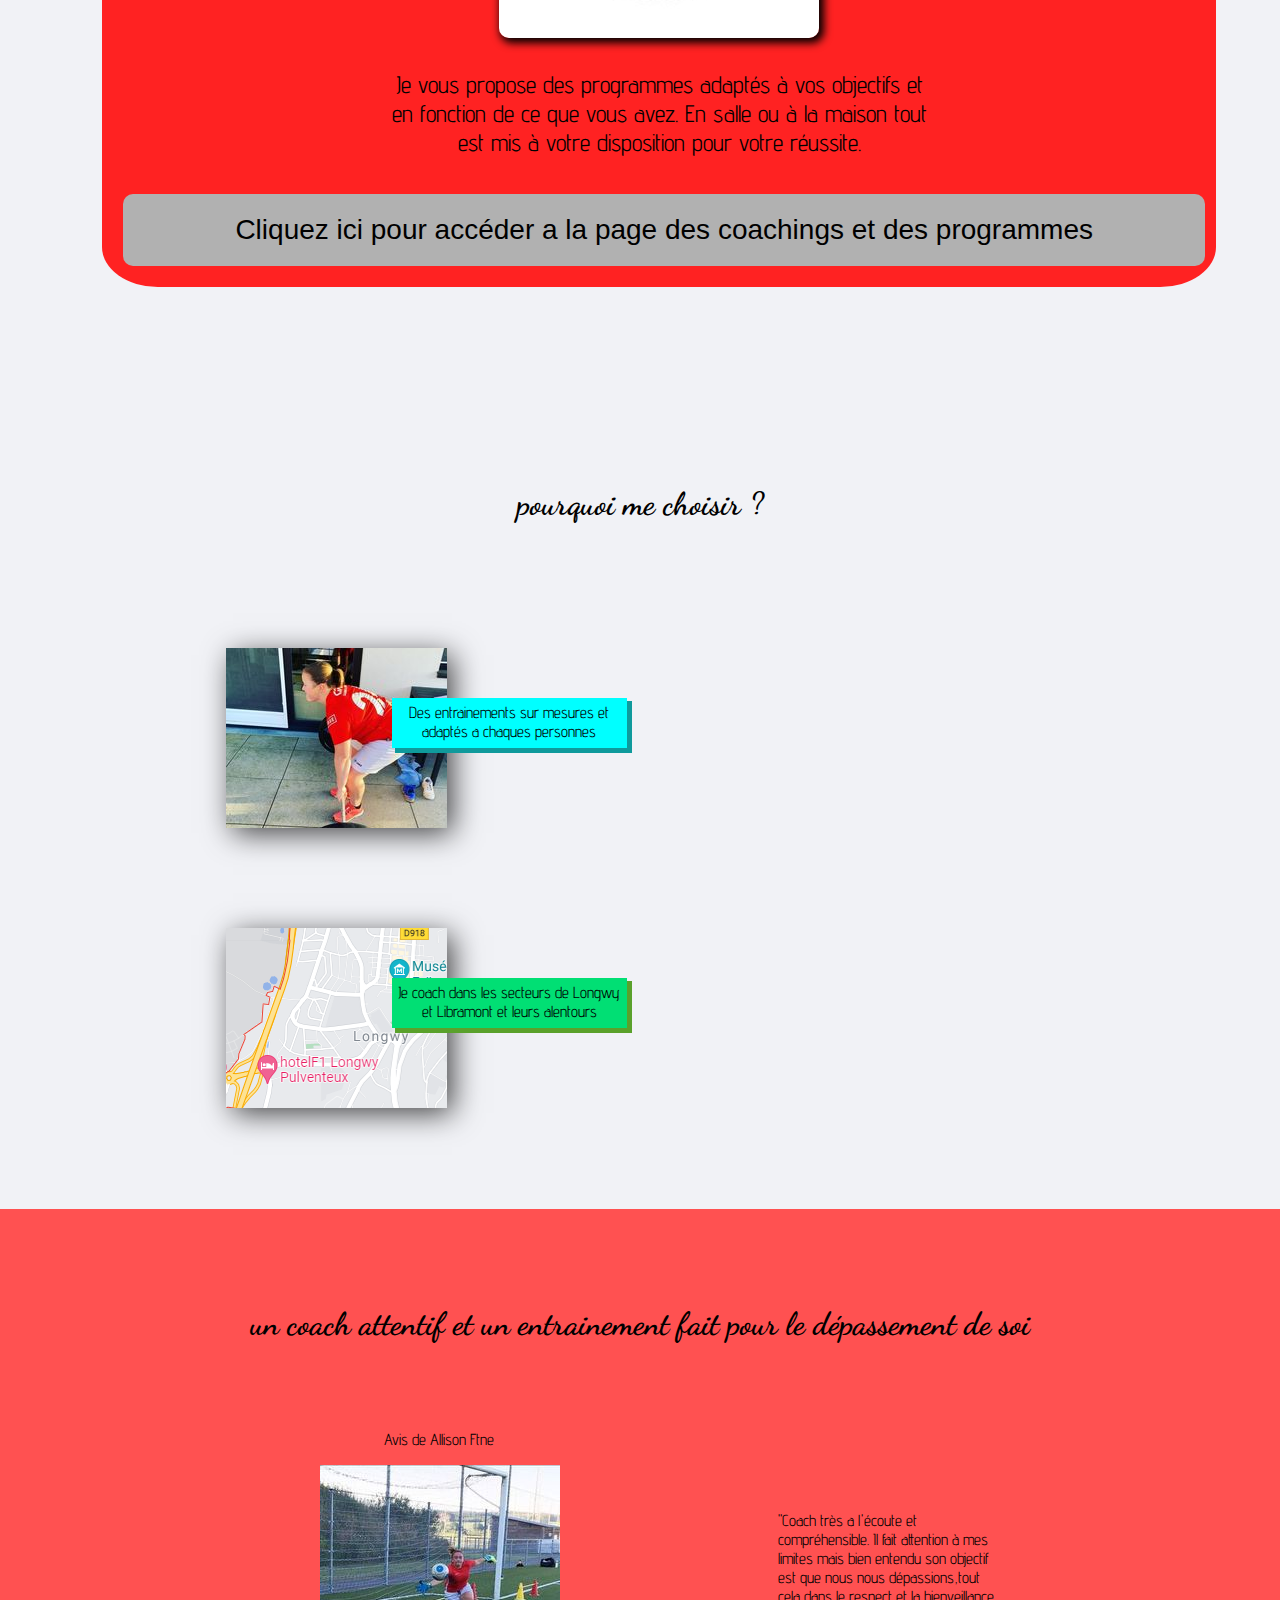
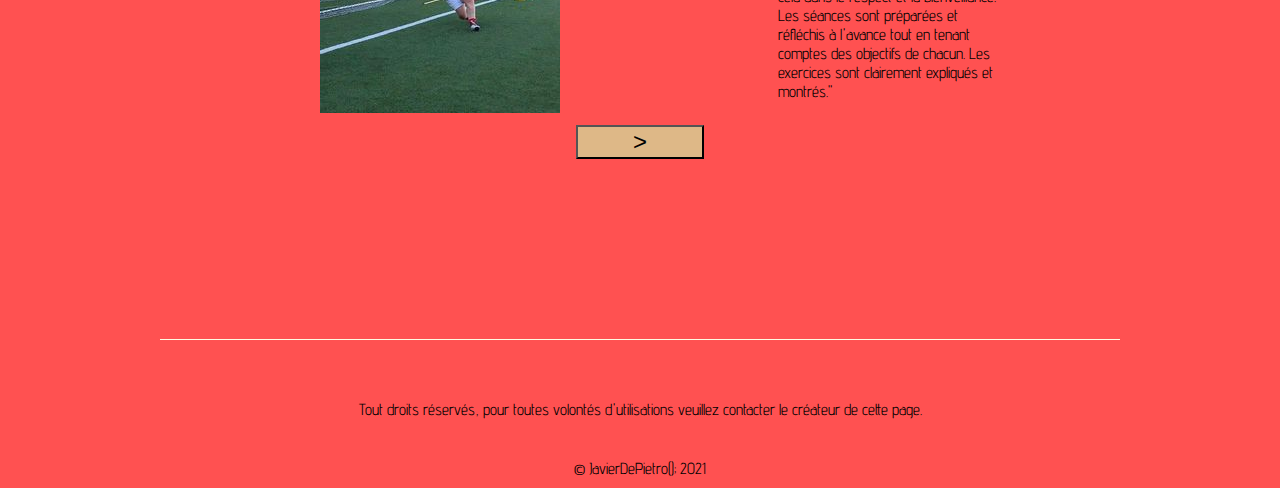
==== commit b29d3579: "Update index.html" ====
--- a/index.html
+++ b/index.html
@@ -3,6 +3,7 @@
 <html lang="fr">
     <head>
         <meta charset="utf-8"> 
+        <meta name="viewport" content="widht=device-widht">
 
         <title>Personal trainer</title>
 
